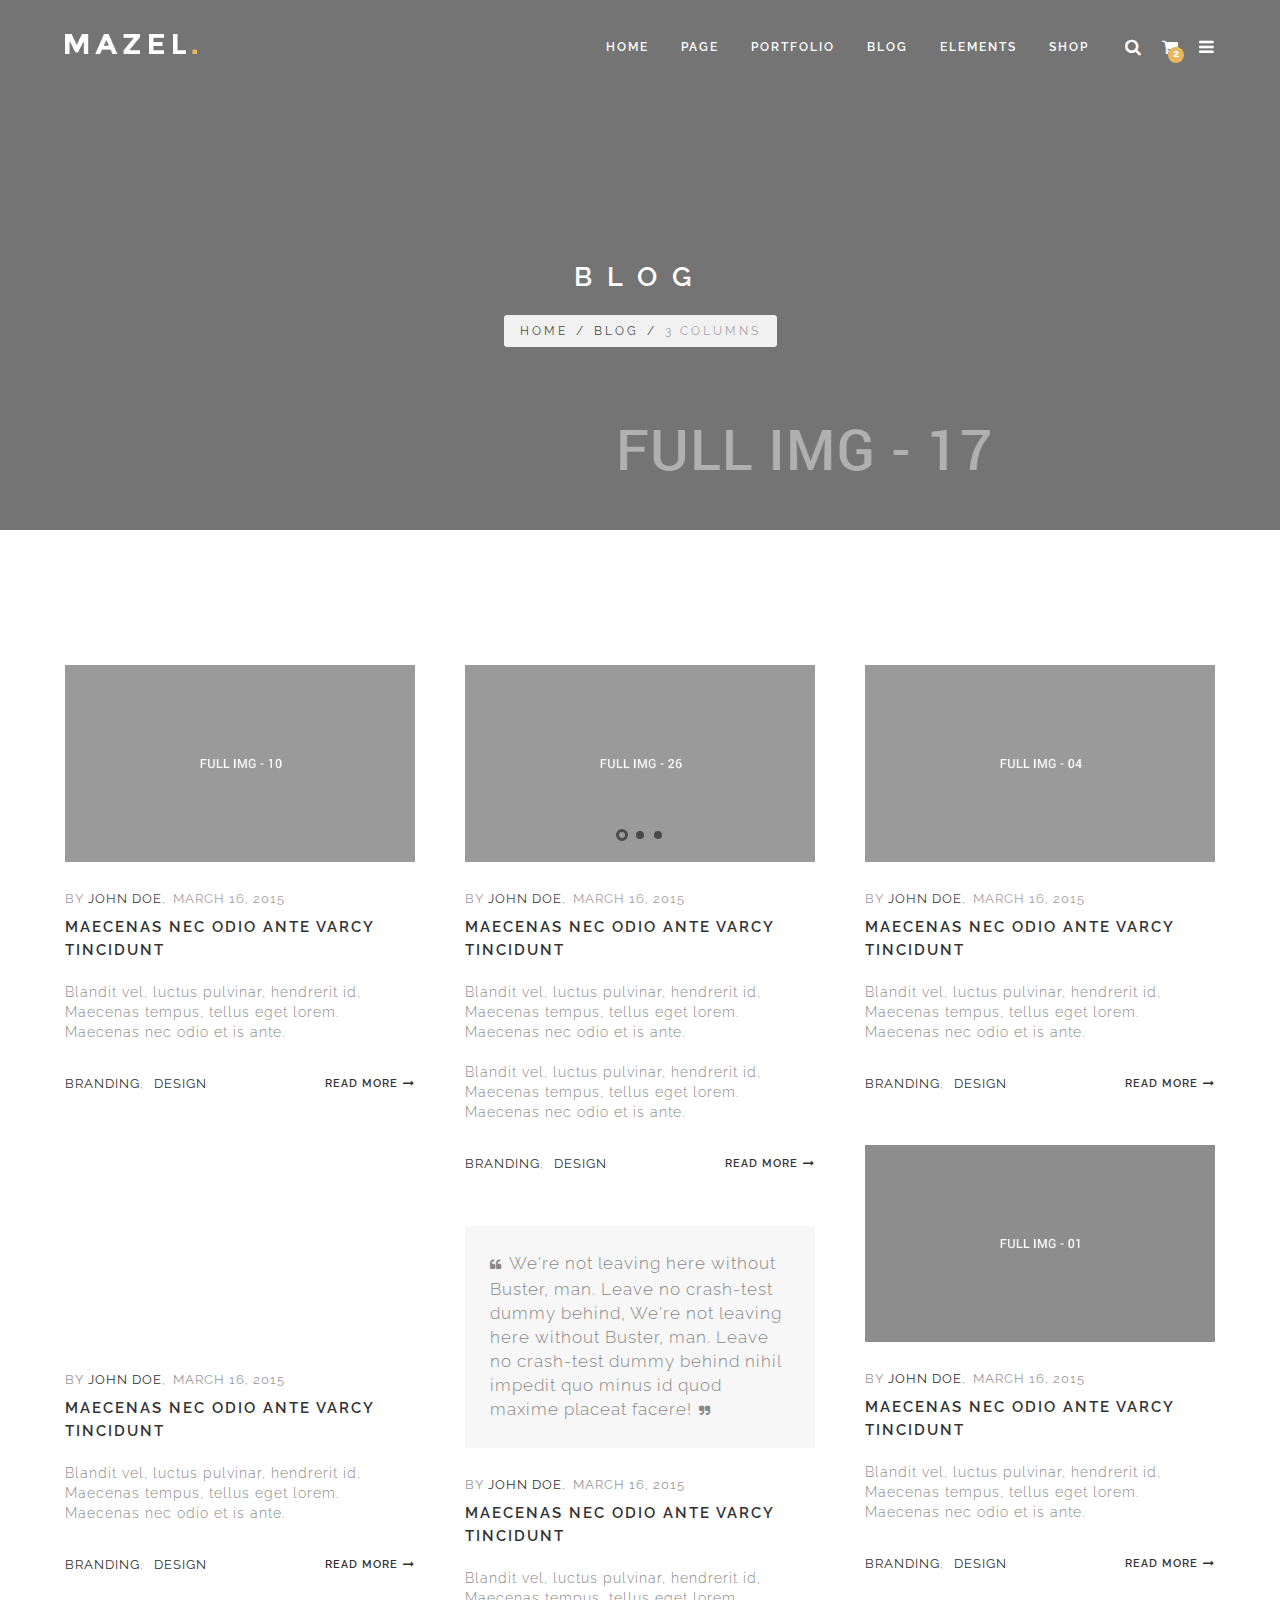
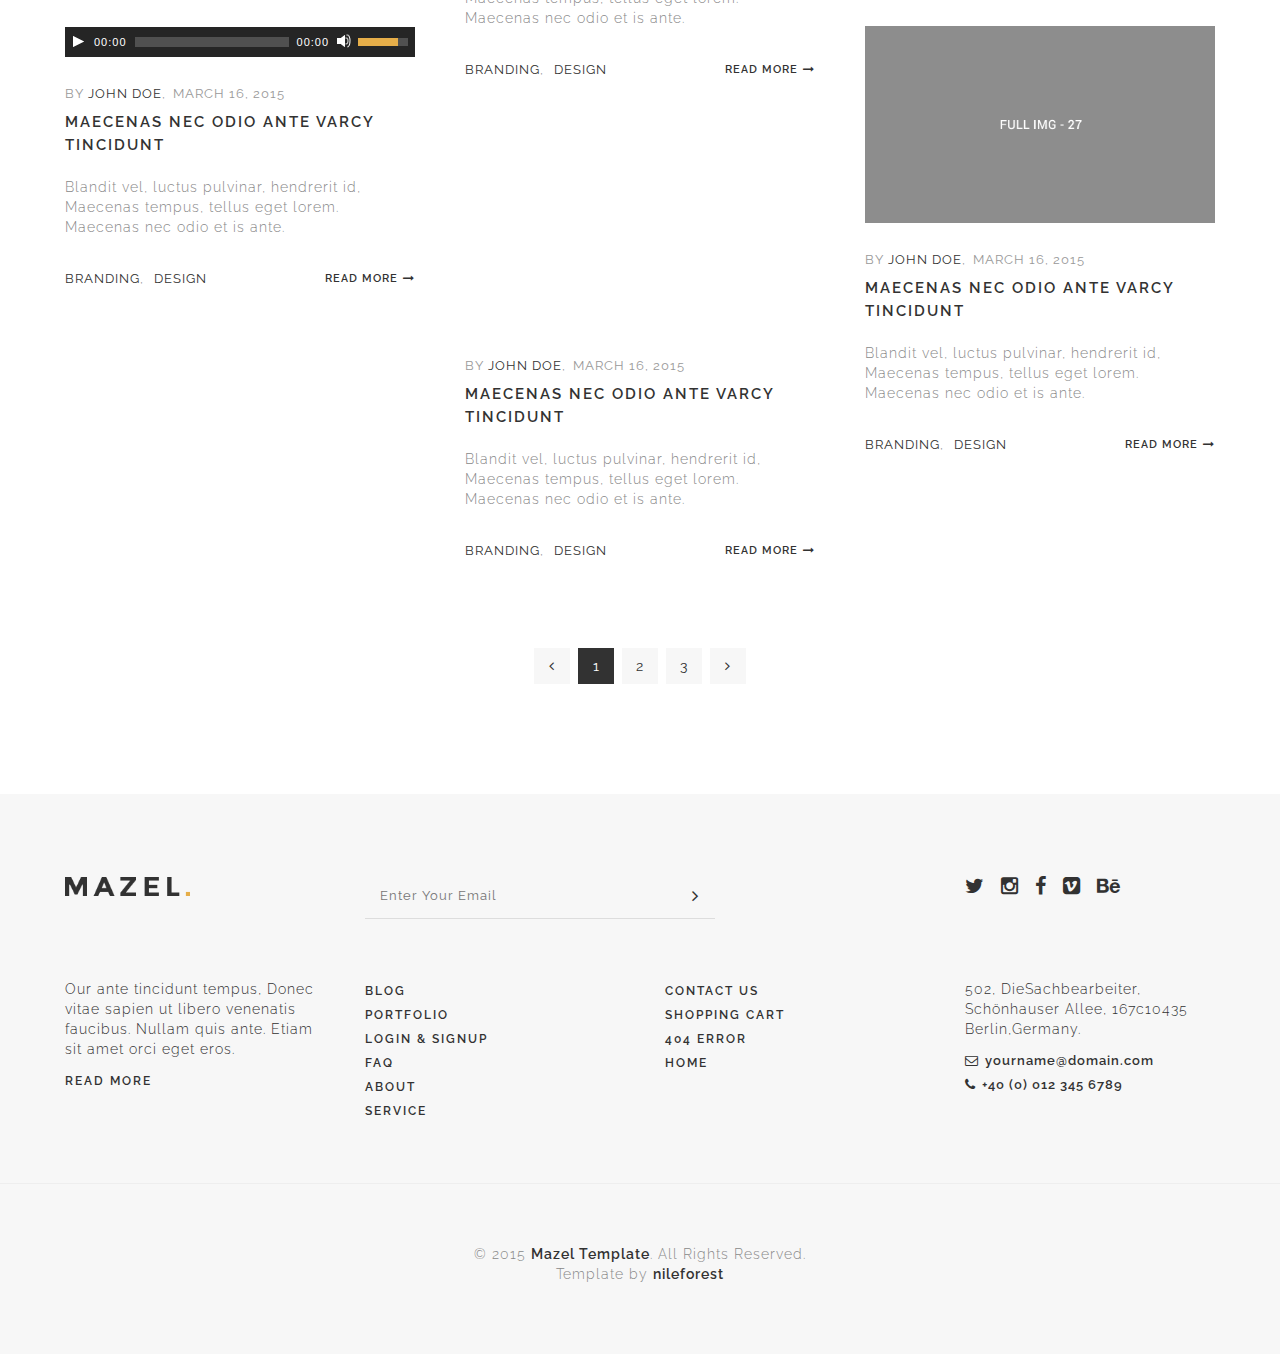
==== blog-masonry-3col.html @ 121640e5 "My first commit." ====
﻿<!DOCTYPE html>
<html>
<head>
    <meta charset="utf-8" />
    <title>Mazel - Multiprapose Html template</title>
    <meta name="description" content="" />
    <meta name="keywords" content="" />
    <meta name="author" content="nileforest">
    <meta name="viewport" content="width=device-width, initial-scale=1.0, maximum-scale=1.0" />
    <!--[if IE]><meta http-equiv='X-UA-Compatible' content='IE=edge,chrome=1'><![endif]-->

    <!-- Favicone Icon -->
    <link rel="shortcut icon" type="image/x-icon" href="img/favicon.ico">
    <link rel="icon" type="image/png" href="img/favicon.png">
    <link rel="apple-touch-icon" href="img/favicon.png">

    <!-- CSS -->
    <link href="css/style.css" rel="stylesheet" type="text/css" />
    <link href="css/bootstrap.css" rel="stylesheet" type="text/css" />
    <link href="css/font-awesome.css" rel="stylesheet" type="text/css" />
    <link href="css/ionicons.css" rel="stylesheet" type="text/css" />
    <link href="css/plugin/jPushMenu.css" rel="stylesheet" type="text/css" />
    <link href="css/plugin/animate.css" rel="stylesheet" type="text/css" />
    <link href="css/jquery-ui.css" rel="stylesheet" type="text/css" />

</head>

<body class="full-intro background--dark">

    <!-- Preloader -->
    <section id="preloader">
        <div class="loader" id="loader">
            <div class="loader-img"></div>
        </div>
    </section>
    <!-- End Preloader -->

    <!-- Sidemenu -->
    <section class="side-menu cbp-spmenu cbp-spmenu-vertical cbp-spmenu-right">
        <a class="menu-close toggle-menu menu-right push-body"><i class="ion ion-android-close"></i></a>
        <h5 class="white">Sign In</h5>
        <div class="sign-in">
            <input class="input-sm form-full" type="email" aria-required="true" id="email" name="email" placeholder="Email" value="" />
            <input class="input-sm form-full" type="password" aria-required="true" id="password" name="password" placeholder="Password" value="" />
            <input type="submit" class="btn btn-md btn-color-b form-full" value="Sign In" />
            <a>New Customer?</a>
        </div>
        <ul>
            <li><a target="_blank" href="index.html">Main Demo Page</a></li>
            <li><a href="home.html">Home Default</a></li>
            <li><a href="portfolio-grid-2col.html">Portfolio</a></li>
            <li><a href="login-register.html">Login & Signup</a></li>
            <li><a href="faq-1.html">FAQ</a></li>
            <li><a href="about-1.html">About</a></li>
            <li><a href="service-1.html">Service</a></li>
            <li><a href="blog-grid-3col.html">Blog</a></li>
            <li><a href="404-error-1.html">404 Error</a></li>
            <li><a href="shop-checkout.html">Shopping Cart</a></li>
            <li><a href="contact-1.html">Contact Us</a></li>
        </ul>
    </section>
    <!--End Sidemenu -->

    <!-- Search menu Top -->
    <section class=" top-search-bar cbp-spmenu cbp-spmenu-horizontal cbp-spmenu-top">
        <div class="container">
            <div class="search-wraper">
                <input type="text" class="input-sm form-full" placeholder="Search..." name="search" />
                <a class="search-bar-icon"><i class="fa fa-search"></i></a>
                <a class="bar-close toggle-menu menu-top push-body"><i class="ion ion-android-close"></i></a>
            </div>
        </div>
    </section>
    <!--End Search menu Top -->

    <!-- Site Wraper -->
    <div class="wrapper">

        <!-- HEADER -->
        <header class="header">
            <div class="container">

                <!-- logo -->
                <div class="logo">
                    <a href="home.html">
                        <img class="l-black" src="img/logo-black.png" />
                        <img class="l-white" src="img/logo-white.png" />
                        <img class="l-color" src="img/logo-color.png" />
                    </a>
                </div>
                <!--End logo-->

                <!-- Rightside Menu (Search, Cart, Bart icon) -->
                <div class="side-menu-btn">
                    <ul>
                        <!-- Search Icon -->
                        <li class="">
                            <a class="right-icon search toggle-menu menu-top push-body"><i class="fa fa-search"></i></a>
                        </li>
                        <!-- End Search Icon -->

                        <!-- Cart Icon -->
                        <li class="">
                            <a href="shop-checkout.html" class="right-icon cart">
                                <i class="fa fa-shopping-cart"></i>
                                <span class="cart-notification">2</span>
                            </a>
                            <!-- Cart Dropdown List -->
                            <div class="cart-dropdown">
                                <ul class="cart-list">
                                    <li class="light-color">
                                        <a class="close-cart-list"><i class="fa fa-times-circle"></i></a>
                                        <div class="media">
                                            <a class="pull-left">
                                                <img src="img/product/02.jpg" alt="fashion" /></a>
                                            <div class="media-body">
                                                <h6><a>Fashion Model New /01</a></h6>
                                                <p>$399.00</p>
                                            </div>
                                        </div>
                                    </li>
                                    <li class="light-color">
                                        <a class="close-cart-list"><i class="fa fa-times-circle"></i></a>
                                        <div class="media">
                                            <a class="pull-left">
                                                <img src="img/product/06.jpg" alt="fashion" /></a>
                                            <div class="media-body">
                                                <h6><a>Fashion Model New /02</a></h6>
                                                <p>$399.00</p>
                                            </div>
                                        </div>
                                    </li>
                                </ul>
                                <p class="cart-sub-totle"><span class="pull-left">Cart Subtotal</span><span class="pull-right totle"><strong>$798.00</strong></span></p>
                                <div class="clearfix"></div>
                                <div class="cart-checkout-btn">
                                    <a href="shop-checkout.html" class="btn btn-md btn-color-b form-full checkout">Checkout</a>
                                </div>
                            </div>
                            <!-- End Cart Dropdown List -->
                        </li>
                        <!-- End Cart Icon -->

                        <!--Sidebar Menu Icon-->
                        <li class="">
                            <a class="right-icon bar-icon toggle-menu menu-right push-body"><i class="fa fa-bars"></i></a>
                        </li>
                        <!-- End Sidebar Menu Icon-->
                    </ul>
                </div>
                <!-- End Rightside Menu -->

                <!-- Navigation Menu -->
                <nav class='navigation'>
                    <ul>
                        <li>
                            <a href="home.html">Home</a>
                            <!-- Nav Dropdown -->
                            <ul class="nav-dropdown">
                                <li class="nav-has-sub">
                                    <a href='#'>Multi Page</a>
                                    <ul class="nav-sub-dropdown">
                                        <li><a href="home.html">Default</a></li>
                                        <li><a href="home-video.html">Intro Video</a></li>
                                        <li><a href="home-youtube.html">Intro Youtube</a></li>
                                        <li><a href="home-static.html">Intro Static</a></li>
                                        <li><a href="home-agency-grid.html">Agency Grid</a></li>
                                        <li><a href="home-agency-masonry.html">Agency Masonry</a></li>
                                        <li><a href="home-fullwidth-slider.html">Fullwidth Slider</a></li>
                                        <li><a href="home-text-rotator1.html">Text Rotator1</a></li>
                                        <li><a href="home-text-rotator2.html">Text Rotator2</a></li>
                                        <li><a href="home-personal.html">Personal</a></li>
                                        <li><a href="home-fullscreen.html">Full Screen</a></li>
                                        <li><a href="home-canvas-pattern.html">Canvas Pattern</a></li>
                                        <li><a href="home-section-scroll.html">Page Section Scroll</a></li>
                                        <li><a href="shop-2col.html">Shop</a></li>
                                        <li><a href="home-coming-soon.html">Comming Soon</a></li>
                                    </ul>
                                </li>
                                <li class="nav-has-sub">
                                    <a href="#">One Page</a>
                                    <ul class="nav-sub-dropdown">
                                        <li><a href="onepage.html">Default</a></li>
                                        <li><a href="onepage-personal.html">Personal</a></li>
                                        <li><a href="onepage-video.html">Video</a></li>
                                        <li><a href="onepage-youtube.html">Youtube</a></li>
                                        <li><a href="onepage-static.html">Static</a></li>
                                        <li><a href="onepage-fullwidth-slider.html">Fullwidth</a></li>
                                        <li><a href="onepage-text-rotator1.html">Text Rotator1</a></li>
                                        <li><a href="onepage-text-rotator2.html">Text Rotator2</a></li>
                                        <li><a href="onepage-canvas-pattern.html">Canvas Pattern</a></li>
                                    </ul>
                                </li>
                            </ul>
                            <!-- End Nav Dropdown -->
                        </li>

                        <li class="nav-has-sub">
                            <a>Page</a>
                            <!-- Nav Dropdown -->
                            <ul class="nav-dropdown">
                                <li class="nav-has-sub">
                                    <a href="#">About Us</a>
                                    <ul class="nav-sub-dropdown">
                                        <li><a href="about-1.html">About 1</a></li>
                                        <li><a href="about-2.html">About 2</a></li>
                                        <li><a href="about-3.html">About 3</a></li>
                                    </ul>
                                </li>
                                <li class="nav-has-sub">
                                    <a href="#">Service</a>
                                    <ul class="nav-sub-dropdown">
                                        <li><a href="service-1.html">Service 1</a></li>
                                        <li><a href="service-2.html">Service 2</a></li>
                                        <li><a href="service-3.html">Service 3</a></li>
                                    </ul>
                                </li>
                                <li class="nav-has-sub">
                                    <a href="#">Contact Us</a>
                                    <ul class="nav-sub-dropdown">
                                        <li><a href="contact-1.html">Contact 1</a></li>
                                        <li><a href="contact-2.html">Contact 2</a></li>
                                        <li><a href="contact-3.html">Contact 3</a></li>
                                    </ul>
                                </li>
                                <li class="nav-has-sub">
                                    <a href="#">Faq</a>
                                    <ul class="nav-sub-dropdown">
                                        <li><a href="faq-1.html">Faq 1</a></li>
                                        <li><a href="faq-2.html">Faq 2</a></li>
                                    </ul>
                                </li>
                                <li class="nav-has-sub">
                                    <a href="#">Login / Register</a>
                                    <ul class="nav-sub-dropdown">
                                        <li><a href="login.html">Login</a></li>
                                        <li><a href="register.html">Register</a></li>
                                        <li><a href="login-register.html">Login / Register</a></li>
                                    </ul>
                                </li>
                                <li><a href="pricing.html">Pricing</a></li>

                                <li class="nav-has-sub">
                                    <a href="#">404 Error</a>
                                    <ul class="nav-sub-dropdown">
                                        <li><a href="404-error-1.html">404 page1</a></li>
                                        <li><a href="404-error-2.html">404 page2</a></li>
                                    </ul>
                                </li>
                                <li><a href="sidebar-left.html">Sidebar Left</a></li>
                                <li><a href="sidebar-right.html">Sidebar Right</a></li>
                                <li><a href="blank-page.html">Blank Page</a></li>

                            </ul>
                            <!-- End Nav Dropdown-->
                        </li>
                        <li>
                            <a>Portfolio</a>
                            <!-- Nav Dropdown -->
                            <ul class="nav-dropdown">

                                <li class="nav-has-sub">
                                    <a href='#'>Grid</a>
                                    <ul class="nav-sub-dropdown">
                                        <li><a href="portfolio-grid-2col.html">2 Columns</a></li>
                                        <li><a href="portfolio-grid-2col-no_spacing.html">2 Columns no-Spacing</a></li>
                                        <li><a href="portfolio-grid-3col.html">3 Columns</a></li>
                                        <li><a href="portfolio-grid-3col-no_spacing.html">3 Columns no-Spacing</a></li>
                                        <li><a href="portfolio-grid-4col.html">4 Columns</a></li>
                                        <li><a href="portfolio-grid-4col-no_spacing.html">4 Columns no-Spacing</a></li>
                                    </ul>
                                </li>
                                <li class="nav-has-sub">
                                    <a href="">Masonry</a>
                                    <ul class="nav-sub-dropdown">
                                        <li><a href="portfolio-masonry-2col.html">2 Columns</a></li>
                                        <li><a href="portfolio-masonry-2col-no_spacing.html">2 Columns no-Spacing</a></li>
                                        <li><a href="portfolio-masonry-3col.html">3 Columns</a></li>
                                        <li><a href="portfolio-masonry-3col-no_spacing.html">3 Columns no-Spacing</a></li>
                                        <li><a href="portfolio-masonry-4col.html">4 Columns</a></li>
                                        <li><a href="portfolio-masonry-4col-no_spacing.html">4 Columns no-Spacing</a></li>
                                    </ul>
                                </li>
                                <li class="nav-has-sub">
                                    <a href="">wide</a>
                                    <ul class="nav-sub-dropdown">
                                        <li><a href="portfolio-wide-grid.html">Grid</a></li>
                                        <li><a href="portfolio-wide-grid-no_spacing.html">Grid no-Spacing</a></li>
                                        <li><a href="portfolio-wide-masonry.html">Masonry</a></li>
                                        <li><a href="portfolio-wide-masonry-no_spacing.html">Masonry no-Spacing</a></li>
                                    </ul>
                                </li>
                                <li class="nav-has-sub">
                                    <a href='#'>Classical</a>
                                    <ul class="nav-sub-dropdown">
                                        <li><a href="portfolio-classical-spacing.html">Spacing</a></li>
                                        <li><a href="portfolio-classical-no_spacing.html">no-Spacing</a></li>
                                    </ul>
                                </li>
                                <li class="nav-has-sub">
                                    <a href='#'>Lightbox</a>
                                    <ul class="nav-sub-dropdown">
                                        <li><a href="portfolio-lightbox-grid.html">Grid</a></li>
                                        <li><a href="portfolio-lightbox-masonry.html">Masonry</a></li>
                                    </ul>
                                </li>
                                <li class="nav-has-sub">
                                    <a href="">Single</a>
                                    <ul class="nav-sub-dropdown">
                                        <li><a href="portfolio-single1.html">Single 1</a></li>
                                        <li><a href="portfolio-single2.html">Single 2</a></li>
                                        <li><a href="portfolio-single3.html">Single 3</a></li>
                                        <li><a href="portfolio-single4.html">Single 4</a></li>
                                        <li><a href="portfolio-single5-slider.html">Single 5 - Slider</a></li>
                                        <li><a href="portfolio-single6-video.html">Single 6 - Video</a></li>
                                        <li><a href="portfolio-single7-youtube.html">Single 7 - youtube</a></li>
                                        <li><a href="portfolio-single8-vimeo.html">Single 8 - vimeo</a></li>
                                    </ul>
                                </li>
                            </ul>
                            <!-- End Nav Dropdown -->
                        </li>
                        <li>
                            <a>Blog</a>
                            <!-- Nav Dropdown -->
                            <ul class="nav-dropdown">

                                <li class="nav-has-sub">
                                    <a href=''>Grid</a>
                                    <ul class="nav-sub-dropdown">
                                        <li><a href="blog-grid-2col.html">2 Columns</a></li>
                                        <li><a href="blog-grid-2col-sidebar.html">2 Columns - sidebar</a></li>
                                        <li><a href="blog-grid-3col.html">3 Columns</a></li>
                                    </ul>
                                </li>

                                <li class="nav-has-sub">
                                    <a href="">Masonry</a>
                                    <ul class="nav-sub-dropdown">
                                        <li><a href="blog-masonry-2col.html">2 Columns</a></li>
                                        <li><a href="blog-masonry-2col-sidebar.html">2 Columns - sidebar</a></li>
                                        <li><a href="blog-masonry-3col.html">3 Columns</a></li>
                                    </ul>
                                </li>
                                <li class="nav-has-sub">
                                    <a href="">One Columns</a>
                                    <ul class="nav-sub-dropdown">
                                        <li><a href="blog-1col.html">no-sidebar</a></li>
                                        <li><a href="blog-1col-sidebar.html">with sidebar</a></li>
                                    </ul>
                                </li>
                                <li class="nav-has-sub">
                                    <a href="">Blog Detail</a>
                                    <ul class="nav-sub-dropdown">
                                        <li><a href="blog-single-image-post.html">Image Post</a></li>
                                        <li><a href="blog-single-slider-post.html">Slider Post</a></li>
                                        <li><a href="blog-single-video-post.html">Video Post</a></li>
                                        <li><a href="blog-single-audio-post.html">Audio Post</a></li>
                                        <li><a href="blog-single-youtube-post.html">Youtube Post</a></li>
                                        <li><a href="blog-single-vimeo-post.html">Vimeo Post</a></li>
                                        <li><a href="blog-single-quote-post.html">Quote Post</a></li>
                                    </ul>
                                </li>

                            </ul>
                            <!-- End Nav Dropdown -->
                        </li>
                        <li>
                            <a>Elements</a>
                            <!-- Nav Dropdown -->
                            <ul class="nav-dropdown">
                                <li><a href="element-components.html">Components</a></li>
                                <li><a href="element-tabs-and-accordian.html">Tabs & Accordian</a></li>
                                <li><a href="element-slider.html">Slider</a></li>
                                <li><a href="element-team.html">Team</a></li>
                                <li><a href="element-pricing.html">Pricing</a></li>
                                <li><a href="element-video-and-audio.html">Video / Audio</a></li>
                                <li><a href="element-typography.html">Typography</a></li>
                            </ul>
                            <!-- End Nav Dropdown -->
                        </li>
                        <li>
                            <a href="">Shop</a>
                            <!-- Nav Dropdown -->
                            <ul class="nav-dropdown">
                                <li class=""><a href="shop-2col.html">2 Columns</a></li>
                                <li class=""><a href="shop-3col.html">3 Columns</a></li>
                                <li class=""><a href="shop-4col.html">4 Columns</a></li>
                                <li class=""><a href="shop-left-sidebar.html">Left Sidebar</a></li>
                                <li class=""><a href="shop-right-sidebar.html">Right Sidebar</a></li>
                                <li class=""><a href="shop-detail.html">Shop Detail</a></li>
                                <li class=""><a href="shop-checkout.html">Checkout</a></li>
                            </ul>
                            <!-- End Nav Dropdown -->
                        </li>
                    </ul>
                </nav>
                <!--End Navigation Menu -->

            </div>
        </header>
        <!-- END HEADER -->

        <!-- CONTENT --------------------------------------------------------------------------------->

        <!-- Intro Section -->
        <section class="inner-intro bg-img17 overlay-dark light-color parallax parallax-background2">
            <div class="container">
                <div class="row title">
                    <h2 class="h2">Blog</h2>
                    <div class="page-breadcrumb">
                        <a>Home</a>/<a>Blog</a>/<span>3 Columns</span>
                    </div>
                </div>
            </div>
        </section>
        <div class="clearfix"></div>
        <!-- End Intro Section -->

        <!-- Blog Post Section -->
        <section class="ptb ptb-sm-80">
            <div class="container">
                <!-- Post Item -->
                <div class="row masonry">

                    <div class="col-md-4 col-sm-6 col-xs-12 nf-item spacing-grid">
                        <div class="blog-post">
                            <div class="post-media">
                                <img class="item-container" src="img/full/10.jpg" alt="1" />
                            </div>
                            <div class="post-meta"><span>by <a>John Doe</a>,</span> <span>March 16, 2015</span></div>
                            <div class="post-header">
                                <h5><a href="blog-single-image-post.html">Maecenas nec odio ante varcy tincidunt</a></h5>
                            </div>
                            <div class="post-entry">
                                <p>Blandit vel, luctus pulvinar, hendrerit id, Maecenas tempus, tellus eget lorem. Maecenas nec odio et is ante.</p>
                            </div>
                            <div class="post-tag pull-left"><span><a>Branding</a>,</span><span><a>Design</a></span></div>
                            <div class="post-more-link pull-right"><a href="blog-single-image-post.html">Read More<i class="fa fa-long-arrow-right right"></i></a></div>
                        </div>
                    </div>

                    <div class="col-md-4 col-sm-6 col-xs-12 nf-item spacing-grid">
                        <div class="blog-post">
                            <div class="post-media">
                                <div class="owl-carousel item1-carousel nf-carousel-theme">
                                    <div class="item">
                                        <img src="img/full/26.jpg" alt="" />
                                    </div>
                                    <div class="item">
                                        <img src="img/full/04.jpg" alt="" />
                                    </div>
                                    <div class="item">

                                        <img src="img/full/28.jpg" alt="" />
                                    </div>
                                </div>
                            </div>
                            <div class="post-meta"><span>by <a>John Doe</a>,</span> <span>March 16, 2015</span></div>
                            <div class="post-header">
                                <h5><a href="blog-single-slider-post.html">Maecenas nec odio ante varcy tincidunt</a></h5>
                            </div>
                            <div class="post-entry">
                                <p>Blandit vel, luctus pulvinar, hendrerit id, Maecenas tempus, tellus eget lorem. Maecenas nec odio et is ante.</p>
                                <p>Blandit vel, luctus pulvinar, hendrerit id, Maecenas tempus, tellus eget lorem. Maecenas nec odio et is ante.</p>
                            </div>
                            <div class="post-tag pull-left"><span><a>Branding</a>,</span><span><a>Design</a></span></div>
                            <div class="post-more-link pull-right"><a href="blog-single-slider-post.html">Read More<i class="fa fa-long-arrow-right right"></i></a></div>
                        </div>
                    </div>

                    <div class="col-md-4 col-sm-6 col-xs-12 nf-item spacing-grid">
                        <div class="blog-post">
                            <div class="post-media">
                                <img alt="" src="img/full/04.jpg" />
                            </div>
                            <div class="post-meta"><span>by <a>John Doe</a>,</span> <span>March 16, 2015</span></div>
                            <div class="post-header">
                                <h5><a href="blog-single-video-post.html">Maecenas nec odio ante varcy tincidunt</a></h5>
                            </div>
                            <div class="post-entry">
                                <p>Blandit vel, luctus pulvinar, hendrerit id, Maecenas tempus, tellus eget lorem. Maecenas nec odio et is ante.</p>
                            </div>
                            <div class="post-tag pull-left"><span><a>Branding</a>,</span><span><a>Design</a></span></div>
                            <div class="post-more-link pull-right"><a href="blog-single-video-post.html">Read More<i class="fa fa-long-arrow-right right"></i></a></div>
                        </div>
                    </div>

                    <div class="col-md-4 col-sm-6 col-xs-12 nf-item spacing-grid">
                        <div class="blog-post">
                            <div class="post-media">
                                <iframe src="http://player.vimeo.com/video/60096045?title=0&amp;byline=0&amp;portrait=0&amp;color=ffffff" width="1150" height="650" frameborder="0" allowfullscreen></iframe>
                            </div>
                            <div class="post-meta"><span>by <a>John Doe</a>,</span> <span>March 16, 2015</span></div>
                            <div class="post-header">
                                <h5><a href="blog-single-vimeo-post.html">Maecenas nec odio ante varcy tincidunt</a></h5>
                            </div>
                            <div class="post-entry">
                                <p>Blandit vel, luctus pulvinar, hendrerit id, Maecenas tempus, tellus eget lorem. Maecenas nec odio et is ante.</p>
                            </div>
                            <div class="post-tag pull-left"><span><a>Branding</a>,</span><span><a>Design</a></span></div>
                            <div class="post-more-link pull-right"><a href="blog-single-vimeo-post.html">Read More<i class="fa fa-long-arrow-right right"></i></a></div>
                        </div>
                    </div>

                    <div class="col-md-4 col-sm-6 col-xs-12 nf-item spacing-grid">
                        <div class="blog-post">
                            <div class="post-media">
                                <img class="item-container" src="img/full/01.jpg" alt="1" />
                            </div>
                            <div class="post-meta"><span>by <a>John Doe</a>,</span> <span>March 16, 2015</span></div>
                            <div class="post-header">
                                <h5><a href="blog-single-image-post.html">Maecenas nec odio ante varcy tincidunt</a></h5>
                            </div>
                            <div class="post-entry">
                                <p>Blandit vel, luctus pulvinar, hendrerit id, Maecenas tempus, tellus eget lorem. Maecenas nec odio et is ante.</p>
                            </div>
                            <div class="post-tag pull-left"><span><a>Branding</a>,</span><span><a>Design</a></span></div>
                            <div class="post-more-link pull-right"><a href="blog-single-image-post.html">Read More<i class="fa fa-long-arrow-right right"></i></a></div>
                        </div>
                    </div>

                    <div class="col-md-4 col-sm-6 col-xs-12 nf-item spacing-grid">
                        <div class="blog-post">
                            <div class="post-media">
                                <blockquote>We're not leaving here without Buster, man. Leave no crash-test dummy behind, We're not leaving here without Buster, man. Leave no crash-test dummy behind nihil impedit quo minus id quod maxime placeat facere!</blockquote>
                            </div>
                            <div class="post-meta"><span>by <a>John Doe</a>,</span> <span>March 16, 2015</span></div>
                            <div class="post-header">
                                <h5><a href="blog-single-quote-post.html">Maecenas nec odio ante varcy tincidunt</a></h5>
                            </div>
                            <div class="post-entry">
                                <p>Blandit vel, luctus pulvinar, hendrerit id, Maecenas tempus, tellus eget lorem. Maecenas nec odio et is ante.</p>
                            </div>
                            <div class="post-tag pull-left"><span><a>Branding</a>,</span><span><a>Design</a></span></div>
                            <div class="post-more-link pull-right"><a href="blog-single-quote-post.html">Read More<i class="fa fa-long-arrow-right right"></i></a></div>
                        </div>
                    </div>

                    <div class="col-md-4 col-sm-6 col-xs-12 nf-item spacing-grid">
                        <div class="blog-post">
                            <div class="post-media">
                                <img class="item-container" src="img/full/27.jpg" alt="1" />
                            </div>
                            <div class="post-meta"><span>by <a>John Doe</a>,</span> <span>March 16, 2015</span></div>
                            <div class="post-header">
                                <h5><a href="blog-single-image-post.html">Maecenas nec odio ante varcy tincidunt</a></h5>
                            </div>
                            <div class="post-entry">
                                <p>Blandit vel, luctus pulvinar, hendrerit id, Maecenas tempus, tellus eget lorem. Maecenas nec odio et is ante.</p>
                            </div>
                            <div class="post-tag pull-left"><span><a>Branding</a>,</span><span><a>Design</a></span></div>
                            <div class="post-more-link pull-right"><a href="blog-single-image-post.html">Read More<i class="fa fa-long-arrow-right right"></i></a></div>
                        </div>
                    </div>

                    <div class="col-md-4 col-sm-6 col-xs-12 nf-item spacing-grid">
                        <div class="blog-post">
                            <div class="post-media">
                                <audio class="audio" src="media/track1.mp3" type="audio/mp3" controls="controls"></audio>
                            </div>
                            <div class="post-meta"><span>by <a>John Doe</a>,</span> <span>March 16, 2015</span></div>
                            <div class="post-header">
                                <h5><a href="blog-single-audio-post.html">Maecenas nec odio ante varcy tincidunt</a></h5>
                            </div>
                            <div class="post-entry">
                                <p>Blandit vel, luctus pulvinar, hendrerit id, Maecenas tempus, tellus eget lorem. Maecenas nec odio et is ante.</p>
                            </div>
                            <div class="post-tag pull-left"><span><a>Branding</a>,</span><span><a>Design</a></span></div>
                            <div class="post-more-link pull-right"><a href="blog-single-audio-post.html">Read More<i class="fa fa-long-arrow-right right"></i></a></div>
                        </div>
                    </div>

                    <div class="col-md-4 col-sm-6 col-xs-12 nf-item spacing-grid">
                        <div class="blog-post">
                            <div class="post-media">
                                <iframe width="560" height="315" src="https://www.youtube.com/embed/S_kXyWhBB10" frameborder="0" allowfullscreen></iframe>
                            </div>
                            <div class="post-meta"><span>by <a>John Doe</a>,</span> <span>March 16, 2015</span></div>
                            <div class="post-header">
                                <h5><a href="blog-single-youtube-post.html">Maecenas nec odio ante varcy tincidunt</a></h5>
                            </div>
                            <div class="post-entry">
                                <p>Blandit vel, luctus pulvinar, hendrerit id, Maecenas tempus, tellus eget lorem. Maecenas nec odio et is ante.</p>
                            </div>
                            <div class="post-tag pull-left"><span><a>Branding</a>,</span><span><a>Design</a></span></div>
                            <div class="post-more-link pull-right"><a href="blog-single-youtube-post.html">Read More<i class="fa fa-long-arrow-right right"></i></a></div>
                        </div>
                    </div>

                </div>
                <!-- End Post Item -->

                <!-- Pagination Nav -->
                <div class="pagination-nav mt-60 mt-xs-30">
                    <ul>
                        <li><a href="#"><i class="fa fa-angle-left"></i></a></li>
                        <li class="active"><a href="#">1</a></li>
                        <li><a href="#">2</a></li>
                        <li><a href="#">3</a></li>
                        <li><a href="#"><i class="fa fa-angle-right"></i></a></li>
                    </ul>
                </div>
                <!-- End Pagination Nav -->
            </div>
        </section>
        <!-- End Blog Post Section -->

        <!-- End CONTENT ------------------------------------------------------------------------------>

        <!-- FOOTER -->
        <footer class="footer pt-80">
            <div class="container">
                <div class="row mb-60">
                    <!-- Logo -->
                    <div class="col-md-3 col-sm-3 col-xs-12 mb-xs-30">
                        <a class="footer-logo" href="home.html">
                            <img src="img/logo-black.png" /></a>
                    </div>
                    <!-- Logo -->

                    <!-- Newsletter -->
                    <div class="col-md-4 col-sm-5 col-xs-12 mb-xs-30">
                        <div class="newsletter">
                            <form>
                                <input type="email" class="newsletter-input input-md newsletter-input mb-0" placeholder="Enter Your Email">
                                <button class="newsletter-btn btn btn-xs btn-white" type="submit" value=""><i class="fa fa-angle-right mr-0"></i></button>
                            </form>
                        </div>
                    </div>
                    <!-- End Newsletter -->

                    <!-- Social -->
                    <div class="col-md-3 col-md-offset-2 col-sm-4 col-xs-12">
                        <ul class="social">
                            <li><a target="_blank" href="https://www.twitter.com/"><i class="fa fa-twitter"></i></a></li>
                            <li><a target="_blank" href="https://instagram.com/"><i class="fa fa-instagram"></i></a></li>
                            <li><a target="_blank" href="https://www.facebook.com/"><i class="fa fa-facebook"></i></a></li>
                            <li><a target="_blank" href="https://vimeo.com/"><i class="fa fa-vimeo-square"></i></a></li>
                            <li><a target="_blank" href="https://www.behance.net/"><i class="fa fa-behance"></i></a></li>
                        </ul>
                    </div>
                    <!-- End Social -->
                </div>
                <!--Footer Info -->
                <div class="row footer-info mb-60">
                    <div class="col-md-3 col-sm-12 col-xs-12 mb-sm-30">
                        <p class="mb-xs-0">Our ante tincidunt tempus, Donec vitae sapien ut libero venenatis faucibus. Nullam quis ante. Etiam sit amet orci eget eros.</p>
                        <a class="btn-link-a" href="about-1.html">Read More</a>
                    </div>
                    <div class="col-md-3 col-sm-6 col-xs-12 mb-sm-30 mb-xs-0">
                        <ul class="link">
                            <li><a href="blog-grid-3col.html">Blog</a></li>
                            <li><a href="portfolio-grid-3col.html">Portfolio</a></li>
                            <li><a href="login-register.html">Login & Signup</a></li>
                            <li><a href="faq-1.html">FAQ</a></li>
                            <li><a href="about-1.html">About</a></li>
                            <li><a href="service-1.html">Service</a></li>
                        </ul>
                    </div>
                    <div class="col-md-3 col-sm-6 col-xs-12 mb-sm-30">
                        <ul class="link">
                            <li><a href="contact-1.html">Contact Us</a></li>
                            <li><a href="shop-checkout.html">Shopping Cart</a></li>
                            <li><a href="404-error-1.html">404 Error</a></li>
                            <li><a href="home.html">Home</a></li>
                        </ul>
                    </div>
                    <div class="col-md-3 col-sm-12 col-xs-12">
                        <p>502, DieSachbearbeiter, Schönhauser Allee, 167c10435 Berlin,Germany.</p>
                        <ul class="link-small">
                            <li><a href="mailto:yourname@domain.com"><i class="fa fa-envelope-o left"></i>yourname@domain.com</a></li>
                            <li><a><i class="fa fa-phone left"></i>+40 (0) 012 345 6789</a></li>
                        </ul>
                    </div>
                </div>
                <!-- End Footer Info -->
            </div>

            <hr />

            <!-- Copyright Bar -->
            <section class="copyright ptb-60">
                <div class="container">
                    <p class="">
                        © 2015 <a><b>Mazel Template</b></a>. All Rights Reserved.
                        <br />
                        Template  by <a target="_blank" href="http://nileforest.com/"><b>nileforest</b></a>
                    </p>
                </div>
            </section>
            <!-- End Copyright Bar -->

        </footer>
        <!-- END FOOTER -->

        <!-- Scroll Top -->
        <a class="scroll-top">
            <i class="fa fa-angle-double-up"></i>
        </a>
        <!-- End Scroll Top -->

    </div>
    <!-- Site Wraper End -->


    <!-- JS -->

    <script src="js/jquery-1.11.2.min.js" type="text/javascript"></script>
    <script src="js/jquery-ui.min.js" type="text/javascript"></script>
    <script src="js/plugin/jquery.easing.js" type="text/javascript"></script>
    <script src="js/bootstrap.min.js" type="text/javascript"></script>
    <script src="js/plugin/jquery.flexslider.js" type="text/javascript"></script>
    <script src="js/plugin/background-check.min.js" type="text/javascript"></script>
    <script src="js/plugin/jquery.fitvids.js" type="text/javascript"></script>
    <script src="js/plugin/jquery.viewportchecker.js" type="text/javascript"></script>
    <script src="js/plugin/jquery.stellar.min.js" type="text/javascript"></script>
    <script src="js/plugin/wow.min.js" type="text/javascript"></script>
    <script src="js/plugin/jquery.colorbox-min.js" type="text/javascript"></script>
    <script src="js/plugin/owl.carousel.min.js" type="text/javascript"></script>
    <script src="js/plugin/isotope.pkgd.min.js" type="text/javascript"></script>
    <script src="js/plugin/masonry.pkgd.min.js" type="text/javascript"></script>
    <script src="js/plugin/imagesloaded.pkgd.min.js" type="text/javascript"></script>
    <script src="js/plugin/jPushMenu.js" type="text/javascript"></script>
    <script src="js/plugin/jquery.fs.tipper.min.js" type="text/javascript"></script>
    <script src="js/plugin/mediaelement-and-player.min.js"></script>
    <script src="js/theme.js" type="text/javascript"></script>
    <script src="js/navigation.js" type="text/javascript"></script>


</body>
</html>
---- css/style.css ----
﻿@import url("navigation.css");
@import url("./plugin/flexslider.css");
@import url("./plugin/owl.carousel.css");
@import url("./plugin/mediaelementplayer.css");
@import url("./plugin/colorbox.css");
@import url("./plugin/jquery.fs.tipper.css");
@import url(http://fonts.googleapis.com/css?family=Raleway:400,100,200,300,500,600,700,800,900);

/* 
* BASIC STYLE
  - General Style    
  - Headings Style    
  - Button Style    
  - Form Style    
  - Spacer Style
      
* HEADER 
  - Header Style
  - Navigation Menu
  - Right Side Menu Button (Search, Cart, Bar, etc)

* FOOTER

* ELEMENTS
  - Team Box
  - Skills Bar
  - Accordion Tab
  - Counter
  - Service Box
  - Pricing
  - Testimonials
  - Client Logo
  - Icon
  - Table
  
* GLOBAL STYLES
  - Push Menu Style (Top, Bottom, Left, right)
  - Contents (Body, Container, Section, etc)
  - Contants (Portfolio, Blog, Shop etc)
  - Parallax
  - Slider
  - Preloader
  - Additional
*/


/*-------------------------------------------------------------------------------------------*/
/* BASIC STYLE    ||---------------------------- */
/*-------------------------------------------------------------------------------------------*/

::-moz-selection {
    background-color: #e6ae49;
    color: #FFF;
}

::selection {
    background-color: #e6ae49;
    color: #FFF;
}


/*  General Style   ||-----------*/

body, html {
    height: 100%;
    margin: 0;
    padding: 0;
}

body {
    line-height: 24px;
    color: #323232;
    font-size: 13px;
    font-family: 'Raleway', sans-serif;
    font-weight: 400;
    letter-spacing: 1px;
}

img {
    height: auto;
    max-width: 100%;
    border: none;
    outline: none;
    transition: all 0.2s ease 0s;
    -moz-transition: all 0.2s ease 0s;
    -webkit-transition: all 0.2s ease 0s;
    -o-transition: all 0.2s ease 0s;
}

a, a:focus, a:active, a:link, img {
    outline: none;
}

a {
    cursor: pointer;
    text-decoration: none;
    color: #323232;
    transition: all 0.25s ease 0s;
    -moz-transition: all 0.25s ease 0s;
    -webkit-transition: all 0.25s ease 0s;
    -o-transition: all 0.25s ease 0s;
}

    a:hover {
        color: #e6ae49;
        text-decoration: none;
        transition: all 0.25s ease 0s;
        -moz-transition: all 0.25s ease 0s;
        -webkit-transition: all 0.25s ease 0s;
        -o-transition: all 0.25s ease 0s;
    }

.video {
    display: block;
}

.audio {
    width: 100%;
}

br {
    font-size: 0;
    line-height: 0;
}

hr {
    margin-bottom: 0px;
    margin-top: 0px;
    border-top: 1px solid #f1f1f1;
    border-bottom: none;
    border-left: none;
    border-right: none;
}
    hr.dark {
        border-top: 1px solid #3e3e3e;
    }
b, strong {
    font-weight: 600;
}

small, small a {
    font-size: 11px;
    color: #888;
}

ul.list-inside {
    list-style: inside;
}

ul.list-none {
    list-style: none;
    padding-left: 0px;
    margin-left: 0;
}

ul.list-none-ib {
    list-style: none;
    padding-left: 0px;
    margin-left: 0;
}

    ul.list-none-ib li, .list-none-ib {
        list-style: none;
        display: inline-block;
    }

ul.text-cap li, .text-cap {
    text-transform: uppercase;
    font-size: 12px;
    font-weight: 600;
    letter-spacing: 2px;
}

p {
    line-height: 20px;
    font-size: 14px;
    font-weight: 300;
    margin: 0px 0 10px 0;
    color: #888;
    letter-spacing: 1px;
}

    p.lead, .lead {
        font-size: 16px;
        font-weight: 300;
        line-height: 24px;
    }

    p.dark, .dark, a.dark, h1.dark, h2.dark, h3.dark, h4.dark, h5.dark, h6.dark {
        color: #323232 !important;
    }

    p.white, .white, a.white, h1.white, h2.white, h3.white, h4.white, h5.white, h6.white {
        color: #fff !important;
    }

    p.color, .color, a.color, h1.color, h2.color, h3.color, h4.color, h5.color, h6.color, li.link:hover, li.link a:hover, .color {
        color: #e6ae49 !important;
    }

.gray {
    color: #888;
}

.light-color h1, .light-color h2, .light-color h3, .light-color h4, .light-color h5, .light-color h6, .light-color p, .light-color, .light-color .container-icon {
    color: #fff;
}

.dark-color h1, .dark-color h2, .dark-color h3, .dark-color h4, .dark-color h5, .dark-color h6, .dark-color p, .dark-color, .dark-color .container-icon {
    color: #323232;
}

.dark-bg {
    background: #323232;
    color: #fff;
}

    .dark-bg h1, .dark-bg h2, .dark-bg h3, .dark-bg h4, .dark-bg h5, .dark-bg h6, .dark-bg p, .dark-bg .link, .dark-bg .container-icon, .dark-bg .page-icon-top {
        color: #fff;
    }
    .dark-bg .link:hover, .link:hover {
        color:#e6ae49;
    }

.gray-bg {
    background: #f7f7f7;
    color: #323232;
}

    .gray-bg h1, .gray-bg h2, .gray-bg h3, .gray-bg h4, .gray-bg h5, .gray-bg h6, .gray-bg .container-icon {
        color: #323232;
    }


/*Headings Style   ||-----------*/

.separator {
    height: 1px;
    width: 32px;
    background: #888;
    margin-top: 5px;
    margin-bottom: 3px;
    border: 0 none;
}

    .separator.right {
        float: right;
    }

    .separator.center {
        margin-left: auto;
        margin-right: auto;
    }

    .separator.color {
        background: #e6ae49;
    }

    .separator.white {
        background: #fff;
    }

h1, h2, h3, h4, h5, h6 {
    color: #323232;
    text-transform: uppercase;
    font-family: 'Raleway', sans-serif;
    font-weight: 600;
    margin-top: 0px;
    margin-bottom: 10px;
}

h1 {
    font-size: 43px;
    letter-spacing: 2px;
    line-height: 40px;
}

    h1.h1, h2.h2 {
        letter-spacing: 15px;
    }

@media (max-width: 767px) {
    h1.h1, h2.h2 {
        letter-spacing: 0px;
    }
}

h2 {
    font-size: 27px;
    letter-spacing: 2px;
    line-height: 37px;
    margin-bottom: 20px;
    padding-top: 10px;
}

h3 {
    font-size: 21px;
    letter-spacing: 4px;
    line-height: 32px;
}

    h3:after {
        color: #e6ae49;
        content: ".";
        font-size: 34px;
    }

h4 {
    font-size: 17px;
    letter-spacing: 2px;
    line-height: 28px;
}

    h4.h4 {
        letter-spacing: 4px;
    }

h5 {
    font-size: 15px;
    letter-spacing: 2px;
    line-height: 23px;
    font-weight: 600;
}

h6 {
    font-size: 13px;
    letter-spacing: 2px;
    line-height: 17px;
    font-weight: 600;
}

h1.large {
    font-size: 50px;
}

/*Button Style   ||-----------*/
.btn:focus {
    outline: none;
}

.btn, button {
    font-size: 12px;
    line-height: normal;
    font-weight:700;
    font-family: 'Raleway', sans-serif;
    letter-spacing: 2px;
    text-transform: uppercase;
    transition: all 0.3s ease 0s;
    -moz-transition: all 0.3s ease 0s;
    -webkit-transition: all 0.3s ease 0s;
    -o-transition: all 0.3s ease 0s;
    border-radius: 2px;
    -moz-border-radius: 2px;
    -webkit-border-radius: 2px;
    -o-border-radius: 2px;
}

    .btn i, button i, i.left {
        margin-right: 6px;
    }

i.right {
    margin-left: 6px;
    margin-right: 0px !important;
}

button {
    vertical-align: top;
}

.btn-full {
    width: 100% !important;
    display: inline-block;
    text-align: center;
}

.btn-lg {
    padding: 15px 25px;
    display: inline-block;
}

.btn-md {
    padding: 11px 20px;
    display: inline-block;
}

.btn-xs {
    padding: 11px 15px 10px;
    display: inline-block;
}

.btn-line-xs {
    padding: 7px 15px 7px;
    display: inline-block;
}

.btn-icon {
    padding: 0px;
    width: 34px;
    height: 34px;
    line-height: 34px;
    display: inline-table !important;
}


.btn-black {
    color: #fff;
    background: #323232;
    border: none;
}

    .btn-black:hover {
        color: #fff;
        /*background: #e6ae49;*/
        background: rgba(50,50,50,0.85);
    }

.btn-color-a, .btn-color-b {
    color: #fff;
    background: #e6ae49;
    border: none;
}

    .btn-color-a:hover {
        color: #fff;
        background: rgba(230,174,73,0.85);
    }

    .btn-color-b:hover {
        color: #fff;
        /*color: #e6ae49;
        background: #fff;*/
        background: rgba(230,174,73,0.85);
    }

.btn-white {
    color: #323232;
    background: rgba(255,255,255,1);
    border: none;
}

    .btn-white:hover {
        /*color: #fff;
        background: #e6ae49;*/
        background: rgba(255,255,255,0.85);
        color: #323232;
    }

.btn-black-line, .btn-white-line, .btn-color-line {
    border: 2px solid;
    background: none;
}

.btn-black-line {
    color: #323232;
    border-color: #323232;
    padding: 9px 20px;
}

    .btn-black-line:hover {
        color: #fff;
        background: #323232;
    }

.btn-color-line {
    color: #e6ae49;
    border-color: #e6ae49;
    padding: 9px 20px;
}

    .btn-color-line:hover {
        color: #fff;
        background: #e6ae49;
    }



.btn-white-line {
    color: #fff;
    border-color: #fff;
    padding: 9px 20px;
}

    .btn-white-line:hover {
        color: #323232;
        background: #fff;
    }

.btn-link-a, .btn-link-b {
    color: #323232;
    background: none;
    padding-left: 0px;
    padding-right: 0px;
    padding-bottom: 3px;
    border-bottom: 1px dotted transparent;
    font-weight: 600;
    font-size: 12px;
    text-transform: uppercase;
    letter-spacing: 2px;
}

    .btn-link-a:hover {
        color: #e6ae49;
        border-bottom: 1px solid #e6ae49;
    }

    .btn-link-b:hover {
        color: #fff;
        border-bottom: 2px solid #fff;
    }

.btn-space-5 {
    width: 5px;
    min-height: 1px;
    display: inline-block;
}

.btn-space-10 {
    width: 10px;
    min-height: 1px;
    display: inline-block;
}

/*Form Style   ||-----------*/

button {
    outline: none;
    border: none;
}

button, html input[type="button"], input[type="reset"], input[type="submit"] {
    cursor: pointer;
    display: inline-block;
}

button, input, textarea, select {
    font-family: 'Raleway', sans-serif;
    font-size: 12px;
}

    input[type="text"], input[type="email"], input[type="tel"], input[type="number"], input[type="password"], input[type="radio"], input[type="checkbox"], textarea, select {
        appearance: none;
        -webkit-appearance: none;
        border: 1px solid #ddd;
        -webkit-border-radius: 0px;
        border-radius: 0px;
        color: #888;
        outline: none;
        font-weight: 400;
        letter-spacing: 1px;
        font-size: 13px;
        padding: 10px 15px;
        transition: all 0.2s ease 0s;
        -moz-transition: all 0.2s ease 0s;
        -webkit-transition: all 0.2s ease 0s;
        -o-transition: all 0.2s ease 0s;
        display: inline-block;
    }

        input[type="text"]:focus, input[type="email"]:focus, input[type="tel"]:focus, input[type="number"]:focus, input[type="radio"]:focus, input[type="checkbox"]:focus, input[type="password"]:focus, textarea:focus {
            border-color: #e6ae49;
            color: #323232;
        }

input, textarea, select {
    margin-bottom: 20px;
    font-family: 'Raleway', sans-serif;
    font-size: 12px;
}

    input.input-sm, .input-sm {
        padding: 8px 15px;
    }

textarea {
    height: 120px;
}

label {
    color: #323232;
    font-size: 13px;
    margin-bottom: 10px;
    padding-right: 3px;
    margin-top: 6px;
    font-weight: 600;
    font-family: 'Raleway', sans-serif;
}

.form-full {
    width: 100%;
}

.form-field-wrapper {
    margin-bottom: 20px;
}

    .form-field-wrapper input, .form-field-wrapper textarea, .form-field-wrapper select {
        margin-bottom: 0px;
    }

form .error {
    border-color: #e1534f;
}

form label.error {
    margin-bottom: 0px;
    margin-top: 3px;
    color: #e1534f;
    font-size: 12px;
    font-weight: 400;
}

.successContent, .errorContent {
    margin-bottom: 20px;
    display: none;
    text-transform: none;
    letter-spacing: 1px;
}

/* Spacer Style   ||-----------*/

.spacer-15 {
    width: 100%;
    height: 15px;
}

.spacer-30 {
    width: 100%;
    height: 30px;
}

.spacer-45 {
    width: 100%;
    height: 45px;
}

.spacer-60 {
    width: 100%;
    height: 60px;
}

.spacer-75 {
    width: 100%;
    height: 75px;
}

.spacer-90 {
    width: 100%;
    height: 90px;
}

.no-padding {
    padding: 0 !important;
}

.padding-30 {
    padding: 30px !important;
}

.padding-40 {
    padding: 40px !important;
}

.plr-0 {
    padding-left: 0 !important;
    padding-right: 0 !important;
}

.pl-0 {
    padding-left: 0;
}

.pr-0 {
    padding-right: 0;
}

.ptb-0 {
    padding-top: 0px !important;
    padding-bottom: 0px !important;
}

.pt-0 {
    padding-top: 0px !important;
}

.pb-0 {
    padding-bottom: 0px !important;
}

.ptb {
    padding-top: 110px;
    padding-bottom: 110px;
}

.pt {
    padding-top: 110px;
}

.pb {
    padding-bottom: 110px;
}

.ptb-15 {
    padding-top: 15px;
    padding-bottom: 15px;
}

.pt-15 {
    padding-top: 15px;
}

.pb-15 {
    padding-bottom: 15px;
}

.ptb-60 {
    padding-top: 60px;
    padding-bottom: 60px;
}

.pt-60 {
    padding-top: 60px;
}

.pb-60 {
    padding-bottom: 60px;
}

.ptb-80 {
    padding-top: 80px;
    padding-bottom: 80px;
}

.pt-80 {
    padding-top: 80px;
}

.pb-80 {
    padding-bottom: 80px;
}

.mtb-0 {
    margin-top: 0px;
    margin-bottom: 0px;
}

.mlr-0 {
    margin-left: 0px;
    margin-right: 0px;
}

.mt-0 {
    margin-top: 0px !important;
}

.mb-0 {
    margin-bottom: 0px !important;
}

.ml-0 {
    margin-left: 0px !important;
}

.mr-0 {
    margin-right: 0px !important;
}

.mtb-80 {
    margin-top: 80px;
    margin-bottom: 80px;
}

.mt-80 {
    margin-top: 80px;
}

.mb-80 {
    margin-bottom: 80px;
}

.mtb-60 {
    margin-top: 60px;
    margin-bottom: 60px;
}

.mt-60 {
    margin-top: 60px;
}

.mb-60 {
    margin-bottom: 60px;
}

.mtb-45 {
    margin-top: 45px;
    margin-bottom: 45px;
}

.mt-45 {
    margin-top: 45px;
}

.mb-45 {
    margin-bottom: 45px;
}

.mtb-30 {
    margin-top: 30px;
    margin-bottom: 30px;
}

.mt-30 {
    margin-top: 30px;
}

.mb-30 {
    margin-bottom: 30px;
}

.ml-30 {
    margin-left: 30px;
}

.mr-30 {
    margin-right: 30px;
}

.mtb-25 {
    margin-top: 25px;
    margin-bottom: 25px;
}

.mt-25 {
    margin-top: 25px;
}

.mb-25 {
    margin-bottom: 25px;
}

.mtb-15 {
    margin-top: 15px;
    margin-bottom: 15px;
}

.mt-15 {
    margin-top: 15px;
}

.mb-15 {
    margin-bottom: 15px;
}

.float-left {
    float: left;
}

.float-right {
    float: right;
}

@media (max-width: 991px) {


    .mtb-sm-60 {
        margin-top: 60px;
        margin-bottom: 60px;
    }

    .mt-sm-60 {
        margin-top: 60px;
    }

    .mb-sm-60 {
        margin-bottom: 60px;
    }

    .mtb-sm-45 {
        margin-top: 45px;
        margin-bottom: 45px;
    }

    .mt-sm-45 {
        margin-top: 45px;
    }

    .mb-sm-45 {
        margin-bottom: 45px;
    }

    .mtb-sm-30 {
        margin-top: 30px;
        margin-bottom: 30px;
    }

    .mt-sm-30 {
        margin-top: 30px;
    }

    .mb-sm-30 {
        margin-bottom: 30px;
    }

    .mtb-sm-15 {
        margin-top: 15px;
        margin-bottom: 15px;
    }

    .mt-sm-15 {
        margin-top: 15px;
    }

    .mb-sm-15 {
        margin-bottom: 15px;
    }

    .ptb-sm-0 {
        padding-top: 0px;
        padding-bottom: 0px;
    }

    .pt-sm-0 {
        padding-top: 0px;
    }

    .pb-sm-0 {
        padding-bottom: 0px;
    }

    .ptb-sm-30 {
        padding-top: 30px;
        padding-bottom: 30px;
    }

    .pt-sm-30 {
        padding-top: 30px;
    }

    .pb-sm-30 {
        padding-bottom: 30px;
    }

    .ptb-sm-60 {
        padding-top: 60px;
        padding-bottom: 60px;
    }

    .pb-sm-60 {
        padding-bottom: 60px;
    }

    .pt-sm-60 {
        padding-top: 60px;
    }

    .ptb-sm-80 {
        padding-top: 80px;
        padding-bottom: 80px;
    }

    .pb-sm-80 {
        padding-bottom: 80px;
    }

    .pt-sm-80 {
        padding-top: 80px;
    }

    .float-none-sm {
        float: none !important;
    }

    .float-left-sm {
        float: left !important;
    }

    .float-right-sm {
        float: right !important;
    }
}

@media (max-width: 767px) {

    .mtb-xs-0 {
        margin-top: 0px;
        margin-bottom: 0px;
    }

    .mt-xs-0 {
        margin-top: 0px;
    }

    .mb-xs-0 {
        margin-bottom: 0px;
    }

    .mtb-xs-15 {
        margin-top: 15px;
        margin-bottom: 15px;
    }

    .mt-xs-15 {
        margin-top: 15px;
    }

    .mb-xs-15 {
        margin-bottom: 15px;
    }

    .mtb-xs-30 {
        margin-top: 30px;
        margin-bottom: 30px;
    }

    .mt-xs-30 {
        margin-top: 30px;
    }

    .mb-xs-30 {
        margin-bottom: 30px;
    }

    .mtb-xs-60 {
        margin-top: 60px;
        margin-bottom: 60px;
    }

    .mt-xs-60 {
        margin-top: 60px;
    }

    .mb-xs-60 {
        margin-bottom: 60px;
    }

    .ptb-xs-30 {
        padding-top: 30px;
        padding-bottom: 30px;
    }

    .pt-xs-30 {
        padding-top: 30px;
    }

    .pb-xs-30 {
        padding-bottom: 30px;
    }

    .ptb-xs-60 {
        padding-top: 60px;
        padding-bottom: 60px;
    }

    .pb-xs-60 {
        padding-bottom: 60px;
    }

    .pt-xs-60 {
        padding-top: 60px;
    }

    .float-none-xs {
        float: none !important;
    }

    .float-left-xs {
        float: left !important;
    }

    .float-right-xs {
        float: right !important;
    }
}



/*-------------------------------------------------------------------------------------------*/
/* HEADER         ||---------------------------- */
/*-------------------------------------------------------------------------------------------*/

/* Header Style */
.wrapper {
    position: relative;
    width: 100%;
}

.push-body-totop .header.sticky {
    position: fixed;
    top: 64px;
}

.header .container {
    position: relative;
}

.header {
    background-color: #fff;
    /*border-bottom: 1px solid #eee;*/
    color: #323232;
    /*padding:25px 0px;*/
    padding: 0px;
    position: relative;
    /*top: 0;*/
    transition: all 0.25s ease 0s;
    -webkit-transition-: all 0.25s ease 0s;
    -webkit-transition: all 0.25s ease 0s;
    -moz-transition: all 0.25s ease 0s;
    -o-transition: all 0.25s ease 0s;
    width: 100%;
    z-index: 2000;
}

    .header.sticky {
        background-color: rgba(255, 255, 255, 0.95);
        box-shadow: 0 0 3px rgba(0, 0, 0, 0.1);
        -moz-box-shadow: 0 0 3px rgba(0, 0, 0, 0.1);
        -webkit-box-shadow: 0 0 3px rgba(0, 0, 0, 0.1);
        -o-box-shadow: 0 0 3px rgba(0, 0, 0, 0.1);
        color: #323232;
        position: fixed;
        z-index: 2030;
        transition: all 0.25s ease 0s;
        -webkit-transition: all 0.25s ease 0s;
        -moz-transition: all 0.25s ease 0s;
        -o-transition: all 0.25s ease 0s;
    }

.full-intro .header {
    background-color: rgba(255,255,255,0);
    border-bottom: none;
    position: absolute;
}

    .full-intro .header.sticky {
        background-color: rgba(255, 255, 255, 0.95);
        box-shadow: 0 0 3px rgba(0, 0, 0, 0.1);
        -moz-box-shadow: 0 0 3px rgba(0, 0, 0, 0.1);
        -webkit-box-shadow: 0 0 3px rgba(0, 0, 0, 0.1);
        -o-box-shadow: 0 0 3px rgba(0, 0, 0, 0.1);
        color: #323232;
        position: fixed;
        /*border-bottom: 1px solid #eee;*/
    }

.background--dark .header, .background--dark .header a,
.background--dark .header .side-menu-btn ul li a.right-icon, .background--dark .header .mobile-menu-icon {
    color: #fff;
}

.background--light .header, .background--light .header a, .full-intro .header.sticky a, .header a, .header.sticky a,
.mobile-menu-icon, .header.sticky .mobile-menu-icon,
.header .side-menu-btn ul li a.right-icon,
.header.sticky .side-menu-btn ul li a.right-icon, .header .mobile-menu-icon, .header.sticky .mobile-menu-icon {
    color: #323232;
}
    /*#menu-button.menu-opened .bar-icon,*/
    .header .side-menu-btn ul li a.right-icon:hover, .header.sticky .side-menu-btn ul li a.right-icon:hover, .header .mobile-menu-icon:hover,
    .background--dark .header .navigation a:hover {
        color: #e6ae49;
    }

.header li {
    list-style: outside none none;
}

.header ul, .header li {
    margin: 0;
    padding: 0;
}

/* logo Style */
.header .logo a img.l-white, .header .logo a img.l-color, .header.sticky .logo a img.l-white, .header.sticky .logo a img.l-black,
.full-intro .header.sticky .logo a img.l-white,
.background--dark .header .logo a img.l-color, .background--dark .header .logo a img.l-black,
.background--light .header .logo a img.l-light, .background--light .header .logo a img.l-color {
    opacity: 0;
}

.header .logo a img.l-black, .header.sticky .logo a img.l-black, .background--light .header .logo a img.l-black, .background--dark .header .logo a img.l-white {
    opacity: 1;
}

.header .logo {
    float: left;
    display: inline-block;
}

    .header .logo a {
        position: relative;
        display: block;
        width: 132px;
        margin-top: 34px;
    }

.header.sticky .logo a {
    width: 115px;
    margin-top: 23px;
}

.logo a img {
    position: absolute;
    width: 100%;
    opacity: 0;
    display: block;
}

/* Navigation Menu Style*/
.mobile-menu-icon-wraper {
    display: none;
    position: relative;
    float: left;
    margin-left: 20px;
}

.mobile-menu-icon, .header.sticky .mobile-menu-icon {
    height: 25px;
    display: block;
    font-size: 17px;
    line-height: 24px;
}
.side-menu-btn-fix {
    position:fixed;
    top:25px;
    right:25px;
    z-index:2001;
    font-size:17px;
}
.side-menu-btn-fix a{
    width:35px;
    height:35px;
    text-align:center;
    background:rgba(0,0,0,0.8);
    display:block;
    border-radius:3px;
    color:#fff;
    line-height:34px;
}
    .side-menu-btn-fix a:hover {
        background:#e6ae49;
    }
header.sticky .navigation a.current-ele {
    color:#e6ae49 !important;
}

/* Right Side Menu Button Style*/
.header .side-menu-btn {
    float: right;
    position: relative;
}

    .header .side-menu-btn > ul > li, .header .mobile-menu-icon-wraper {
        float: left;
        padding: 35px 0 34px;
        margin-left: 20px;
        transition: all 0.25s ease 0s;
        -webkit-transition: all 0.25s ease 0s;
        -moz-transition: all 0.25s ease 0s;
        -o-transition: all 0.25s ease 0s;
    }

.header.sticky .side-menu-btn > ul > li, .header.sticky .mobile-menu-icon-wraper {
    padding: 19px 0 20px;
}

.header .side-menu-btn ul li a.right-icon {
    display: block;
    position: relative;
}

.header .side-menu-btn ul li a.right-icon {
    height: 25px;
    background-repeat: no-repeat;
    font-size: 17px;
}


.cart .cart-notification {
    position: absolute;
    width: 16px;
    height: 16px;
    font-size: 11px;
    color: #fff;
    right: -5px;
    bottom: -3px;
    display: block;
    background: #e6ae49;
    -webkit-border-radius: 50%;
    -moz-border-radius: 50%;
    border-radius: 50%;
    font-weight: 700;
    text-align: center;
    line-height: 14px;
    font-family: 'Raleway', sans-serif;
}

.cart-dropdown {
    background: rgba(32, 32, 32, 0.95);
    color: #fff;
    position: absolute;
    top: 130%;
    right: 0;
    width: 250px;
    padding: 15px;
    visibility: hidden;
    opacity: 0;
    -webkit-transition: all 0.4s ease;
    -moz-transition: all 0.4s ease;
    -ms-transition: all 0.4s ease;
    -o-transition: all 0.4s ease;
    transition: all 0.4s ease;
}

    .cart-dropdown .cart-list {
        margin: 0px;
        padding: 0px;
        display: table;
    }

        .cart-dropdown .cart-list li {
            list-style: none;
            padding: 15px 0px 15px 0px;
            display: block;
            margin: 0px;
            border-bottom: 1px solid #3e3e3e;
            position: relative;
            display: block;
            float: left;
            width: 100%;
        }

            .cart-dropdown .cart-list li > .close-cart-list {
                position: absolute;
                right: 0px;
                top: 15px;
                width: 15px;
                height: 15px;
                display: block;
                background-image: none !important;
                color: #fff;
            }

                .cart-dropdown .cart-list li > .close-cart-list:hover {
                    color: #e6ae49;
                    background-image: none !important;
                }

        .cart-dropdown .cart-list .media {
            margin-top: 0px;
        }

            .cart-dropdown .cart-list .media .pull-left {
                width: 70px;
            }

                .cart-dropdown .cart-list .media .pull-left img {
                    width: 100%;
                }

            .cart-dropdown .cart-list .media .media-body {
                width: 125px;
            }

            .cart-dropdown .cart-list .media h6, .cart-dropdown .cart-list .media h5, .cart-dropdown .cart-list .media p {
                margin-top: 0px;
                margin-bottom: 5px;
            }

            .cart-dropdown, .cart-dropdown .cart-list .media a {
                color: #fff;
            }

                .cart-dropdown .cart-list .media a:hover {
                    color: #e6ae49;
                }

.cart-dropdown {
    color: #fff;
    padding-top: 10px;
}

    .cart-dropdown .cart-sub-totle {
        color: #fff;
        padding-top: 15px;
    }

    .cart-dropdown .cart-checkout-btn a {
        margin-top: 15px;
    }

        .cart-dropdown .cart-checkout-btn a.checkout {
            color: #fff;
        }

            .cart-dropdown .cart-checkout-btn a.checkout:hover {
                /*color: #e6ae49;*/
                color: #fff;
            }

.header .side-menu-btn ul li:hover .cart-dropdown {
    visibility: visible;
    opacity: 1;
    top: 100%;
}



@media (max-width: 767px) {
    .header .side-menu-btn > ul > li, .header .mobile-menu-icon-wraper {
        margin-left: 16px;
    }

    .background--dark .header .side-menu-btn ul li a.right-icon, .background--dark .header .mobile-menu-icon {
        color: #323232;
    }

    .header .logo a img.l-black, /*.header.sticky .logo a img.l-color,*/ .background--dark .header .logo a img.l-black {
        opacity: 1;
    }

    .header .logo a img.l-white {
        display: none;
        opacity: 0;
    }

    .header {
        background: #fff;
        color: #323232;
    }

    .full-intro .header {
        background-color: rgba(255, 255, 255, 0.95);
        box-shadow: 0 0 3px rgba(0, 0, 0, 0.1);
        -moz-box-shadow: 0 0 3px rgba(0, 0, 0, 0.1);
        -webkit-box-shadow: 0 0 3px rgba(0, 0, 0, 0.1);
        -o-box-shadow: 0 0 3px rgba(0, 0, 0, 0.1);
    }
}

@media (max-width: 991px) {
    /* HEADER STYLE ------------ */
    .header .side-menu-btn ul li, .header .mobile-menu-icon-wraper {
        padding: 19px 0 20px;
    }

    .header .logo a, .header.sticky .logo a {
        margin-top: 25px;
        width: 95px;
    }
    /* END HEADER STYLE ------------------ */
}


@media (min-width: 768px) {
}


@media (min-width: 992px) {
}

@media (min-width: 1200px) {
}


/*==============================================================================================*/
/* FOOTER         ||---------------------------- */
/*==============================================================================================*/

.footer {
    background-color: #f7f7f7;
    color: #323232;
    position: relative;
    width: 100%;
    display: block;
}

    .footer hr {
        border-color: #eee;
    }

    .footer .footer-info p {
        color: #323232;
    }

.footer-logo {
    max-width: 125px;
    display: inline-block;
    width: 100%;
}

.footer .social, .contact .social {
    font-size: 20px;

}

.footer ul {
    list-style: none;
    margin: 0px;
    padding: 0px;
}

    .footer ul.social li, .contact ul.social li {
        display: inline-block;
        margin: 0 10px 0 0;
    }

.footer .link a {
    font-size: 12px;
    font-weight: 600;
    text-transform: uppercase;
    letter-spacing: 2px;
}

.footer .link-small a {
    font-weight: 600;
    text-transform: none;
}

.footer .copyright {
    text-align: center;
}


.newsletter {
    position: relative;
}

    .newsletter .newsletter-input, .newsletter .newsletter-input:focus {
        width: 100%;
        border-top: 0px none;
        border-left: 0px none;
        border-right: 0px none;
        padding-right: 40px !important;
        background: rgba(255,255,255,0);
    }

    .newsletter .newsletter-btn {
        position: absolute;
        top: 0px;
        right: 0px;
        font-size: 18px;
        background: rgba(255,255,255,0);
    }

@media (max-width: 767px) {
    .footer {
        text-align: center;
    }
}
/*================================================================================================*/
/* ELEMENTS          ||---------------------------- */
/*================================================================================================*/

/*-------------------------------------------------------------------------------------------*/
/*  Team Box         ||---------------------------- */
/*-------------------------------------------------------------------------------------------*/
.team-item {
}

.team-item-img {
    position: relative;
}

    .team-item-img .team-item-detail {
        background: none repeat scroll 0 0 rgba(0, 0, 0, 0.80);
        text-align: center;
        color: #fff;
        display: -webkit-flex;
        display: flex;
        height: 100%;
        width: 100%;
        position: absolute;
        top: 0;
        left: 0;
        opacity: 0;
        visibility: hidden;
        overflow: hidden;
        transition: all 0.5s ease-in-out 0s;
        -moz-transition: all 0.5s ease-in-out 0s;
        -webkit-transition: all 0.5s ease-in-out 0s;
        -o-transition: all 0.5s ease-in-out 0s;
    }

.team-item:hover .team-item-detail {
    opacity: 1;
    visibility: visible;
}

.team-item-img .team-item-detail .team-item-detail-inner, .cent-mid-content {
    margin: auto;
    padding: 25px;
}

    .team-item-img .team-item-detail .team-item-detail-inner .social {
        margin: 5px 0px 0px 0px;
        padding: 0px;
    }

        .team-item-img .team-item-detail .team-item-detail-inner .social li {
            list-style: none;
            display: inline-block;
            margin: 0px 5px;
        }

            .team-item-img .team-item-detail .team-item-detail-inner .social li a {
                color: #fff;
            }

                .team-item-img .team-item-detail .team-item-detail-inner .social li a:hover {
                    color: #e6ae49;
                }

.team-item-info {
    padding-top: 15px;
    text-align: center;
}

    .team-item-info h5 {
        margin-bottom: 0px;
    }

/*-------------------------------------------------------------------------------------------*/
/*  Skills Bar      ||---------------------------- */
/*-------------------------------------------------------------------------------------------*/
.skillbar {
    position: relative;
    display: block;
    width: 100%;
    margin-bottom: 30px;
}

.skillbar-bar:before {
    background: #eee;
    content: "";
    height: 3px;
    position: absolute;
    width: 100%;
    z-index: -1;
}

.skillbar-bar {
    height: 3px;
    width: 0px;
    background: #323232;
    -webkit-transition-property: width, background-color;
    -moz-transition-property: width, background-color;
    -ms-transition-property: width, background-color;
    -o-transition-property: width, background-color;
    transition-property: width, background-color;
}

.skillbar-title {
    display: inline-block;
}

.skillbar-title, .skill-bar-percent {
    color: #323232;
    font-size: 11px;
    font-weight: 600;
    text-transform: uppercase;
}


.skill-bar-percent {
    float: right;
    display: inline-block;
}


/*-------------------------------------------------------------------------------------------*/
/*  Accordion Tab    ||---------------------------- */
/*-------------------------------------------------------------------------------------------*/
.accordion-section {
    border-top: 1px solid #f1f1f1;
    border-left: 1px solid #f1f1f1;
    border-right: 1px solid #f1f1f1;
}

    .accordion-section:last-child {
        border-bottom: 1px solid #f1f1f1;
    }

.accordion-title {
    cursor: pointer;
    display: block;
    position: relative;
    padding: 20px 20px;
    margin: 0px;
}

    .accordion-title.active {
        /*background: #fafafa;*/
        color: #e6ae49;
    }

    .accordion-title:before {
        content: "\f105";
        display: block;
        font-family: "FontAwesome",sans-serif;
        position: absolute;
        right: 18px;
        font-weight: 400;
    }

    .accordion-title.active:before {
        content: "\f107";
    }

.accordion-content.defualt-hidden {
    display: none;
    margin: 0;
}

.accordion-content {
    padding: 0 20px 10px;
}

/*-------------------------------------------------------------------------------------------*/
/*  Counter          ||---------------------------- */
/*-------------------------------------------------------------------------------------------*/
.counter {
    font-size: 50px;
    margin-bottom: 20px;
    display: inline-table;
}
/*-------------------------------------------------------------------------------------------*/
/*  Service Box      ||---------------------------- */
/*-------------------------------------------------------------------------------------------*/
.features-box-left, .features-box-right {
    position: relative;
    display: inline-block;
    margin-bottom: 20px;
    margin-top: 5px;
}

.features-box-left {
    padding-left: 75px;
    text-align: left;
}

.features-box-right {
    padding-right: 75px;
    text-align: right;
}

.features-icon-left, .features-icon-right {
    font-size: 50px;
    line-height: 50px;
    display: inline-block;
    position: absolute;
}

.features-icon-left {
    padding-right: 20px;
    left: 0;
}

.features-icon-right {
    padding-left: 20px;
    right: 0;
}

.contact-box-left, .contact-box-top {
    display: block;
    position: relative;
}

.contact-box-left {
    padding-left: 45px;
    text-align: left;
}

.contact-icon-left, .contact-icon-top {
    font-size: 30px;
    position: absolute;
}

.contact-icon-top {
    text-align: center;
}

.contact-icon-left {
    left: 0;
}


@media (max-width: 991px) {
    .features-box-left {
        display: block;
        padding-left: 0px;
        text-align: center;
    }

    .features-box-right {
        display: block;
        padding-right: 0px;
        text-align: center;
    }

    .features-icon-left, .features-icon-right {
        position: relative;
    }

    .features-icon-left {
        padding-right: 0px;
        left: auto;
    }

    .features-icon-right {
        padding-left: 0px;
        right: auto;
    }
}
/*-------------------------------------------------------------------------------------------*/
/*  Pricing       ||---------------------------- */
/*-------------------------------------------------------------------------------------------*/

.Pricing-box {
    border: 1px solid #f1f1f1;
    text-align: center;
}

    .Pricing-box.highlight {
        background: #f9f9f9;
        border: 1px solid #ddd;
    }

        .Pricing-box.highlight hr {
            border-color: #ddd;
        }

.price-title h4, .price-title h5 {
    margin-top: 0px;
    margin-bottom: 0px;
}

.Pricing-box .price {
    font-size: 50px;
    font-weight: 700;
    position: relative;
}

    .Pricing-box .price .price-sm {
        font-size: 14px;
        position: absolute;
    }

    .Pricing-box .price .price-lg {
        padding-left: 10px;
    }

.Pricing-box .price-tenure {
    font-size: 12px;
    color: #888;
    font-weight: 400;
    padding-top: 8px;
}

.Pricing-box .pricing-features {
    font-size: 13px;
    text-transform: uppercase;
}

    .Pricing-box .pricing-features ul {
        list-style: none;
        padding: 0px;
        margin: 0px;
    }

        .Pricing-box .pricing-features ul li {
            padding: 6px;
        }


/*-------------------------------------------------------------------------------------------*/
/*  Testimonials     ||---------------------------- */
/*-------------------------------------------------------------------------------------------*/

.container-icon {
    font-size: 25px;
    margin-bottom: 15px;
    color: inherit;
}

.testimonial {
    max-width: 800px;
    width: 100%;
    margin: 0 auto;
}

.quote-author {
    margin-top: 15px;
}

    .quote-author span {
        font-weight: 400;
    }

/*-------------------------------------------------------------------------------------------*/
/* Client Logo       ||---------------------------- */
/*-------------------------------------------------------------------------------------------*/
.client-logo {
    height: 80px;
    text-align: center;
}

    .client-logo img {
        height: 100%;
        width: auto;
    }

/*-------------------------------------------------------------------------------------------*/
/* Icon          ||---------------------------- */
/*-------------------------------------------------------------------------------------------*/
.page-icon-top {
    font-size: 50px;
    line-height: 50px;
    padding-bottom: 20px;
    width: 100%;
    color: #323232;
}

.white .page-icon-top, .white .page-icon-left, .white .features-icon-left, .white .features-icon-right {
    color: #fff;
}

/*-------------------------------------------------------------------------------------------*/
/* Table          ||---------------------------- */
/*-------------------------------------------------------------------------------------------*/


.table.table-border {
    border: 1px solid #eee;
}

.table tr td, .table tr th {
    padding: 10px 15px;
    vertical-align: middle !important;
}

.table.table-fit tr td, .table.table-fit tr th {
    padding: 10px 0px;
}

.table.table-border tr td, .table.table-border tr th {
    border-top: 1px solid #eee;
    border-bottom: 1px solid #eee;
    border-right: 1px solid #eee;
    border-left: 1px solid #eee;
}

.table.checkout tr td {
    vertical-align: top !important;
    padding: 15px;
}

    .table.checkout tr td:first-child, .table.checkout tr th:first-child {
        max-width: 60px;
    }

    .table.checkout tr td:last-child, .table.checkout tr th:last-child {
        text-align: center;
    }

.table.checkout small {
    display: block;
}


/*================================================================================================*/
/* GLOBAL STYLES       ||---------------------------- */
/*================================================================================================*/
/*-------------------------------------------------------------------------------------------*/
/* Push Menu Style (Top Seachbar Menu, Right Sidebar Menu) --------------- */
/*-------------------------------------------------------------------------------------------*/
/* Sidebar Menu */
.side-menu {
    background: #323232;
    z-index: 2005;
    color: #fff;
    padding: 30px;
    color: #fff;
    overflow-y: auto;
    position: relative;
}

    .side-menu .menu-close {
        left: auto;
        position: absolute;
        right: 30px;
        top: 30px;
        display: inline-block;
        /*background: url("../img/close-white.png") no-repeat center center;*/
        color: #fff;
        font-size: 18px;
        line-height: 0;
    }

        .side-menu .menu-close:hover {
            /*background: url("../img/close-color.png");*/
            color: #e6ae49;
        }

    .side-menu a {
        color: #fff;
        font-weight: 500;
        font-size: 12px;
    }

        .side-menu a:hover {
            color: #e6ae49;
        }

    .side-menu ul {
        padding: 0;
    }

        .side-menu ul li {
            list-style: none;
            margin-bottom: 5px;
        }

    .side-menu > ul > li > a {
        text-transform: uppercase;
        letter-spacing: 1px;
        display: block;
    }

    .side-menu input[type="text"], .side-menu input[type="email"], .side-menu input[type="tel"], .side-menu input[type="number"], .side-menu input[type="password"], .side-menu input[type="radio"], .side-menu input[type="checkbox"], .side-menu textarea, .side-menu select {
        /*border: 1px solid #1d1d1d;
        background: #1d1d1d;
        color: #fff;*/
        border: none;
    }

        .side-menu input[type="text"]:focus, .side-menu input[type="email"]:focus, .side-menu input[type="tel"]:focus, .side-menu input[type="number"]:focus, .side-menu input[type="radio"]:focus, .side-menu input[type="checkbox"]:focus, .side-menu input[type="password"]:focus, .side-menu textarea:focus, .side-menu select:focus {
            /*border-color: #e6ae49;
            color: #fff;*/
        }

    .side-menu .sign-in {
        padding-bottom: 30px;
        border-bottom: 1px solid #3e3e3e;
        margin-bottom: 30px;
    }

        .side-menu .sign-in a {
            color: #fff;
            font-style: italic;
            font-weight: 400;
            font-size: 12px;
            display: inline-block;
            margin-top: 10px;
        }

            .side-menu .sign-in a:hover {
                color: #e6ae49;
                text-decoration: underline;
            }
    .side-menu .logo {
        max-width:120px;
        width:100%;
    }

    .side-menu .social {
        list-style:none;
       
    }
        .side-menu .social li {
            display:inline-block;
            margin:0 10px 0 0;
        }
            .side-menu .social li a {
                 font-size:16px;
            }
/* Top Searchbar Menu */
.top-search-bar {
    background: #444444;
    z-index: 2002;
    color: #fff;
    padding-top: 10px;
}

    .top-search-bar .search-wraper {
        position: relative;
    }

    .top-search-bar input {
        background-color: rgba(255,255,255,0);
        border: none;
        font-size: 16px;
        color: #fff;
        padding: 10px 40px;
        margin: 0;
        letter-spacing: 1px;
    }

        .top-search-bar input:focus {
            color: #fff;
        }

    .top-search-bar .bar-close, .top-search-bar .search-bar-icon {
        position: absolute;
        top: 10px;
        color: #fff;
        /*background-image: url("../img/sidemenu-icon-light.png");*/
        background-repeat: no-repeat;
        display: block;
        font-size: 20px;
    }

    .top-search-bar .bar-close {
        right: 0px;
        left: auto;
        background-position: right center;
    }

    .top-search-bar .search-bar-icon {
        left: 0px;
        background-position: left center;
    }

/* --------------------------------------------------------------------------------------- */
/* Contents (Body, Container, Section, etc) -------------- */
/* --------------------------------------------------------------------------------------- */
.wrapper {
    position: relative;
    width: 100%;
}

.inner-intro {
    background-color: #f7f7f7;
    height: 530px;
    display: block;
    position: relative;
}

    .inner-intro.inner-intro-small {
        height: 380px;
    }

    .inner-intro .container {
        position: relative;
        height: 100%;
        display: table;
    }

        .inner-intro .container .title {
            padding-bottom: 65px;
            padding-top: 65px;
            display: table-cell;
            vertical-align: middle;
            text-align: center;
        }

.full-intro .inner-intro .container .title h2 {
    margin-top: 65px;
}

.inner-intro .container .title .separator {
    margin-right: auto;
    margin-left: auto;
}

.page-breadcrumb {
    background: rgba(255,255,255,0.9);
    padding: 4px 8px;
    display: inline-block;
    color: #323232;
    font-size: 12px;
    text-transform: uppercase;
    letter-spacing: 3px;
    border-radius: 3px;
    -moz-border-radius: 3px;
    -webkit-border-radius: 3px;
    -o-border-radius: 3px;
}

    .page-breadcrumb a, .page-breadcrumb span {
        display: inline-block;
        padding-left: 8px;
        padding-right: 8px;
    }

    .page-breadcrumb span {
        color: #999;
    }

.overlay-static-dark {
    position: absolute;
    top: 0;
    left: 0;
    width: 100%;
    color: #fff;
    height: 100%;
    z-index: 2;
    background-color: rgba(32,32,32,0.4);
    display: -webkit-flex;
    display: flex;
}

.overlay-dark, .overlay-dark80, .overlay-light, .overlay-light80 {
    position: relative;
    z-index: 1;
}

    .overlay-dark:before, .overlay-dark80:before, .overlay-light:before, .overlay-light80:before {
        left: 0;
        top: 0;
        position: absolute;
        width: 100%;
        height: 100%;
        content: "";
        z-index: -1;
    }

    .overlay-dark:before {
        background-color: rgba(32,32,32,0.4);
    }

    .overlay-dark80:before {
        background-color: rgba(32,32,32,0.8);
    }

    .overlay-light:before {
        background-color: rgba(255,255,255,0.4);
    }

    .overlay-light80:before {
        background-color: rgba(255,255,255,0.8);
    }

.full-screen-intro {
    overflow:hidden;
    position:relative;
}
.content-cap-wraper {
    display: table;
    position: relative;
    height: 100%;
    width: 100%;
    margin: 0 auto;
}
.full-cap-wraper {
    display: table;
    position: absolute;
    top:0;
    height: 100%;
    width: 100%;
    margin: 0 auto;
    z-index:1;
}
.content-caption {
    display: table-cell;
    text-align: center;
    vertical-align: middle;
}

.content-wd650 {
    max-width: 650px;
    width: 100%;
    margin-left: auto;
    margin-right: auto;
}
.cont-h-100per {
height:100%;
}

/*backround images*/
.bg-img {
    background-position: top center;
    background-repeat: no-repeat;
    background-size: cover !important;
}

.bg-img1, .bg-img2, .bg-img3, .bg-img4, .bg-img5, .bg-img6, .bg-img7, .bg-img8, .bg-img9, .bg-img10, .bg-img11, .bg-img12, .bg-img13, .bg-img14, .bg-img15, .bg-img16, .bg-img17, .bg-img18, .bg-img19, .bg-img20, .bg-img21, .bg-img22, .bg-img23, .bg-img24, .bg-img25, .bg-img26, .bg-img27, .bg-img28, .bg-img29, .bg-img30 {
    background-size: cover !important;
    background-position: center center;
    background-repeat: no-repeat;
    background-attachment: fixed;
}

.bg-img1 {
    background-image: url("../img/full/01.jpg");
}

.bg-img2 {
    background-image: url("../img/full/02.jpg");
}

.bg-img3 {
    background-image: url("../img/full/03.jpg");
}

.bg-img4 {
    background-image: url("../img/full/04.jpg");
}

.bg-img5 {
    background-image: url("../img/full/05.jpg");
}

.bg-img6 {
    background-image: url("../img/full/06.jpg");
}

.bg-img7 {
    background-image: url("../img/full/07.jpg");
}

.bg-img8 {
    background-image: url("../img/full/08.jpg");
}

.bg-img9 {
    background-image: url("../img/full/09.jpg");
}

.bg-img10 {
    background-image: url("../img/full/10.jpg");
}

.bg-img11 {
    background-image: url("../img/full/11.jpg");
}

.bg-img12 {
    background-image: url("../img/full/12.jpg");
}

.bg-img13 {
    background-image: url("../img/full/13.jpg");
}

.bg-img14 {
    background-image: url("../img/full/14.jpg");
}

.bg-img15 {
    background-image: url("../img/full/15.jpg");
}

.bg-img16 {
    background-image: url("../img/full/16.jpg");
}

.bg-img17 {
    background-image: url("../img/full/17.jpg");
}

.bg-img18 {
    background-image: url("../img/full/18.jpg");
}

.bg-img19 {
    background-image: url("../img/full/19.jpg");
}

.bg-img20 {
    background-image: url("../img/full/20.jpg");
}

.bg-img21 {
    background-image: url("../img/full/21.jpg");
}

.bg-img22 {
    background-image: url("../img/full/22.jpg");
}

.bg-img23 {
    background-image: url("../img/full/23.jpg");
}

.bg-img24 {
    background-image: url("../img/full/24.jpg");
}

.bg-img25 {
    background-image: url("../img/full/25.jpg");
}

.bg-img26 {
    background-image: url("../img/full/26.jpg");
}

.bg-img27 {
    background-image: url("../img/full/27.jpg");
}

.bg-img28 {
    background-image: url("../img/full/28.jpg");
}

.bg-img29 {
    background-image: url("../img/full/29.jpg");
}

.bg-img30 {
    background-image: url("../img/full/30.jpg");
}

.border-b-box {
    padding: 25px;
    border-bottom: 1px solid #f1f1f1;
    display: inline-block;
    width: 100%;
}

.border-box {
    border: 1px solid #f1f1f1;
    padding: 25px;
}

.b-lrb-none .ui-tab-content, .b-lrb-none {
    border-left: 0px none;
    border-right: 0px none;
    border-bottom: 0px none;
}

.content-slider, .o-flow-hidden {
    overflow: hidden;
}

.map {
    width: 100%;
    height: 450px;
}

#map {
    height: 100%;
}


@media (max-width: 767px) {
    .inner-intro .container {
        width: 100%;
        max-width: 720px;
        text-align: center;
    }


    /*.inner-intro .container .title h2 {
            float: none;
        }

        .inner-intro .container .title p {
            float: none;
            margin-top: 0px;
        }
        .inner-intro .container .title .separator {
            margin-left:auto;
            margin-right:auto;
        }*/
}

/* ===================================================================================================== */
/* Contants (Portfolio, Blog, Shop, etc) -------------------  */
/* ===================================================================================================== */

.container.nf-container1 {
    padding-left: 15px;
    padding-right: 15px;
}

.container.nf-container2 {
    /*padding-left: 25px;
    padding-right: 25px;*/
}

.nf-row1 {
    margin-left: -15px;
    margin-right: -15px;
    /*overflow: hidden;*/
}

.nf-col-padding {
    padding-left: 25px;
    padding-right: 25px;
}

.nf-row2 {
    /*margin-left: -25px;
    margin-right: -25px;*/
}

    .nf-row1:before, .nf-row1:after, .nf-row2:before, .nf-row2:after {
        display: table;
        content: " ";
    }

    .nf-row1:after, .nf-row2:after {
        clear: both;
    }

.nf-row1 .nf-item.spacing, .nf-row1 .grid-sizer.spacing {
    padding: 15px;
}


.nf-row2 .nf-item.spacing, .nf-item.spacing, .nf-row2 .grid-sizer.spacing, .spacing-box {
    padding: 25px;
}

.spacing-grid {
    padding-top: 25px;
    padding-bottom: 25px;
}

.nf-col-1 .nf-item, .nf-col-1 .grid-sizer {
    width: 100%;
    min-height: 1px;
}

.nf-col-2 .nf-item, .nf-col-2 .grid-sizer {
    width: 50%;
    min-height: 1px;
}

.nf-col-3 .nf-item, .nf-col-3 .grid-sizer {
    width: 33.3333%;
    min-height: 1px;
}

.nf-col-4 .nf-item, .nf-col-4 .grid-sizer {
    width: 25%;
    min-height: 1px;
}

.nf-col-5 .nf-item, .nf-col-5 .grid-sizer {
    width: 20%;
    min-height: 1px;
}

.nf-col-6 .nf-item, .nf-col-6 .grid-sizer {
    width: 16.6666%;
    min-height: 1px;
}

.nf-col-1 .nf-item.w1, .nf-col-2 .nf-item.w1, .nf-col-3 .nf-item.w1, .nf-col-4 .nf-item.w1 {
    width: 100%;
}

.nf-col-1 .nf-item.w2, .nf-col-2 .nf-item.w2, .nf-col-3 .nf-item.w2, .nf-col-4 .nf-item.w2 {
    width: 50%;
}

.nf-col-1 .nf-item.w3, .nf-col-2 .nf-item.w3, .nf-col-3 .nf-item.w3, .nf-col-4 .nf-item.w3 {
    width: 33.3333%;
}

.nf-col-1 .nf-item.w4, .nf-col-2 .nf-item.w4, .nf-col-3 .nf-item.w4, .nf-col-4 .nf-item.w4 {
    width: 25%;
}

.nf-col-1 .nf-item.w4-2, .nf-col-2 .nf-item.w4-2, .nf-col-3 .nf-item.w4-2, .nf-col-4 .nf-item.w4-2,
.nf-col-1 .nf-item.w3-2, .nf-col-2 .nf-item.w3-2, .nf-col-3 .nf-item.w3-2, .nf-col-4 .nf-item.w3-2 {
    width: 50%;
}

.nf-col-1 .nf-item.w4-1, .nf-col-2 .nf-item.w4-1, .nf-col-3 .nf-item.w4-1, .nf-col-4 .nf-item.w4-1 {
    width: 75%;
}

.nf-col-1 .nf-item.w3-1, .nf-col-2 .nf-item.w3-1, .nf-col-3 .nf-item.w3-1, .nf-col-4 .nf-item.w3-1 {
    width: 66.6666%;
}

@media (max-width: 991px) {
    .nf-col-2 .nf-item, .nf-col-3 .nf-item, .nf-col-4 .nf-item,
    .nf-col-1 .nf-item.w2, .nf-col-2 .nf-item.w2, .nf-col-3 .nf-item.w2, .nf-col-4 .nf-item.w2,
    .nf-col-1 .nf-item.w3, .nf-col-2 .nf-item.w3, .nf-col-3 .nf-item.w3, .nf-col-4 .nf-item.w3,
    nf-col-1 .nf-item.w4, .nf-col-2 .nf-item.w4, .nf-col-3 .nf-item.w4, .nf-col-4 .nf-item.w4,
    .nf-col-1 .nf-item.w4-1, .nf-col-2 .nf-item.w4-1, .nf-col-3 .nf-item.w4-1, .nf-col-4 .nf-item.w4-1,
    .nf-col-1 .nf-item.w3-1, .nf-col-2 .nf-item.w3-1, .nf-col-3 .nf-item.w3-1, .nf-col-4 .nf-item.w3-1 {
        width: 50%;
    }

    .nf-col-5 .nf-item, .nf-col-6 .nf-item {
        width: 33.3333%;
    }



    .nf-row2 .nf-item.spacing, .nf-row2 .grid-sizer.spacing {
        padding: 25px;
    }
}

@media (max-width: 767px) {

    .container {
        margin: 0 auto;
        max-width: 480px;
        width: 100%;
    }

    .nf-col-padding {
        padding-left: 15px;
        padding-right: 15px;
    }

    .spacing-grid {
        padding-top: 15px;
        padding-bottom: 15px;
    }


    .nf-col-2 .nf-item, .nf-col-3 .nf-item, .nf-col-4 .nf-item,
    .nf-col-1 .nf-item.w2, .nf-col-2 .nf-item.w2, .nf-col-3 .nf-item.w2, .nf-col-4 .nf-item.w2,
    .nf-col-1 .nf-item.w3, .nf-col-2 .nf-item.w3, .nf-col-3 .nf-item.w3, .nf-col-4 .nf-item.w3,
    nf-col-1 .nf-item.w4, .nf-col-2 .nf-item.w4, .nf-col-3 .nf-item.w4, .nf-col-4 .nf-item.w4,
    .nf-col-1 .nf-item.w4-1, .nf-col-2 .nf-item.w4-1, .nf-col-3 .nf-item.w4-1, .nf-col-4 .nf-item.w4-1,
    .nf-col-1 .nf-item.w3-1, .nf-col-2 .nf-item.w3-1, .nf-col-3 .nf-item.w3-1, .nf-col-4 .nf-item.w3-1 {
        width: 100%;
        max-width: 480px;
        margin: 0 auto;
    }

    .nf-col-3, .nf-col-4 {
        margin: 0 auto;
        max-width: 480px;
    }

    .nf-col-5 .nf-item, .nf-col-6 .nf-item {
        width: 100%;
    }

    .nf-row2 .nf-item.spacing, .nf-row1 .nf-item.spacing, .spacing-box {
        padding: 15px;
    }

    .xs-hidden {
        visibility: hidden !important;
        display: none !important;
        opacity: 0;
    }
}

@media (max-width: 480px) {

    .nf-col-5 .nf-item, .nf-col-6 .nf-item {
        width: 100%;
    }
}
/* ----------------------------------------------------------------------*/
/* Sidebar Widget   ---------------------------------------------------- */
/* ----------------------------------------------------------------------*/

.sidebar-widget {
    margin-bottom: 50px;
}

    .sidebar-widget h4 {
        margin: 0px;
        padding-top: 0;
        padding-bottom: 15px;
    }

.widget-search {
    position: relative;
}

    .widget-search input[type="text"] {
        padding-right: 30px;
    }

    .widget-search input[type="submit"] {
        background-color: rgba(0,0,0,0);
        border: 0 none;
        color: #8d8d8d;
        cursor: pointer;
        display: inline-block;
        float: right;
        font-family: "FontAwesome",sans-serif;
        margin: 0;
        outline: 0 none;
        white-space: nowrap;
        padding: 0 3px;
        text-decoration: none;
        transition: all 0.25s ease 0s;
        -moz-transition: all 0.25s ease 0s;
        -o-transition: all 0.25s ease 0s;
        -webkit-transition: all 0.25s ease 0s;
        position: absolute;
        top: 10px;
        right: 10px;
    }

        .widget-search input[type="submit"]:hover {
            color: #e6ae49;
        }

.sidebar-widget hr {
    margin-bottom: 15px;
}

.sidebar-widget ul {
    margin: 0px;
    padding: 0px;
}

    .sidebar-widget ul li {
        list-style: none;
        font-weight: 400;
    }

        .sidebar-widget ul li a {
            display: inline-block;
            padding: 4px 0px;
            font-size: 13px;
            color: #323232;
        }

            .sidebar-widget ul li a:hover {
                color: #e6ae49;
            }

.widget-tag {
    display: inline-table;
    margin-top: 15px;
}

    .widget-tag li {
        float: left;
        margin-bottom: 5px;
        margin-right: 5px;
        text-transform: uppercase;
    }

        .widget-tag li a {
            padding: 4px 10px !important;
            display: block;
            border: 1px solid #eee;
        }

            .widget-tag li a:hover {
                background: #323232;
                color: #fff !important;
            }

.sidebar-widget .widget-post {
    position: relative;
}

    .sidebar-widget .widget-post .widget-post-media {
        width: 70px;
        display: table-cell;
        padding: 0px 15px 0px 0px;
    }

    .sidebar-widget .widget-post li {
        margin-bottom: 20px;
    }

    .sidebar-widget .widget-post a {
        padding: 0px;
    }

    .sidebar-widget .widget-post .widget-post-media img, .sidebar-widget .widget-post .widget-post-media video {
        width: 100%;
        vertical-align: top;
    }

    .sidebar-widget .widget-post .widget-post-info {
        display: table-cell;
        vertical-align: top;
    }

        .sidebar-widget .widget-post .widget-post-info h5, .sidebar-widget .widget-post .widget-post-info h6 {
            margin-bottom: 5px;
        }

        .sidebar-widget .widget-post .widget-post-info p {
            margin: 0px;
        }
/* ----------------------------------------------------------------------*/
/* Pagination Navigation   --------------------------------------------- */
/* ----------------------------------------------------------------------*/
.pagination-nav {
    width: 100%;
    display: block;
    position: relative;
    text-align: center;
}

    .pagination-nav ul {
        margin: 0px;
        padding: 0px;
    }

        .pagination-nav ul li {
            display: inline-block;
            margin: 0px 2px;
        }

            .pagination-nav ul li a {
                display: block;
                background-color: #f7f7f7;
                height: 36px;
                width: 36px;
                line-height: 36px;
                text-align: center;
                font-size: 14px;
            }

            .pagination-nav ul li.active a {
                background: #323232;
                color: #fff;
            }

/* ----------------------------------------------------------------------*/
/* Portfolio   --------------------------------------------------------- */
/* ----------------------------------------------------------------------*/
.container-filter {
    margin-top: 0;
    margin-right: 0;
    margin-left: 0;
    margin-bottom: 30px;
    padding: 0;
    text-align: center;
}

    .container-filter li {
        list-style: none;
        display: inline-block;
    }

        .container-filter li a {
            display: block;
            margin-left: 15px;
            margin-right: 15px;
            text-transform: uppercase;
            letter-spacing: 2px;
            font-size: 12px;
            font-weight: 600;
            font-family: 'Raleway', sans-serif;
        }

            .container-filter li a.active {
                color: #e6ae49;
            }

.item-box {
    position: relative;
    overflow: hidden;
    display: block;
}

    .item-box a {
        display: inline-block;
    }

    .item-box:hover .item-mask {
        opacity: 1;
        visibility: visible;
    }

        .item-box:hover .item-mask .item-caption {
            bottom: 30px;
            opacity: 1;
        }

    .item-box:hover .item-container {
        transform: scale(1.1);
        transition: all 2s cubic-bezier(0.23, 1, 0.32, 1) 0s;
        width: 100%;
    }

.item-container {
    transform: scale(1);
    -ms-transform: scale(1);
    -webkit-transform: scale(1);
    width: 100%;
    transition: all 2s cubic-bezier(0.23, 1, 0.32, 1) 0s;
    -moz-transition: all 2s cubic-bezier(0.23, 1, 0.32, 1) 0s;
    -webkit-transition: all 2s cubic-bezier(0.23, 1, 0.32, 1) 0s;
    -o-transition: all 2s cubic-bezier(0.23, 1, 0.32, 1) 0s;
}

.item-mask {
    background: none repeat scroll 0 0 rgba(0, 0, 0, 0.7);
    height: 100%;
    position: absolute;
    transition: all 0.5s ease-in-out 0s;
    -moz-transition: all 0.5s ease-in-out 0s;
    -webkit-transition: all 0.5s ease-in-out 0s;
    -o-transition: all 0.5s ease-in-out 0s;
    width: 100%;
    top: 0;
    left: 0;
    opacity: 0;
    visibility: hidden;
    overflow: hidden;
}

    .item-mask h5, .item-mask h6, .item-mask p {
        margin-bottom: 0px;
    }

    .item-mask p {
        text-transform: uppercase;
        font-size: 11px;
        letter-spacing: 1.5px;
        font-weight: 400;
        margin-top: 0;
        text-align: left;
    }

    .item-mask .item-caption {
        position: absolute;
        bottom: -60px;
        left: 0px;
        padding-left: 30px;
        padding-right: 30px;
        text-align: left;
        transition: all 0.5s ease-in-out 0s;
        -moz-transition: all 0.5s ease-in-out 0s;
        -webkit-transition: all 0.5s ease-in-out 0s;
        -o-transition: all 0.5s ease-in-out 0s;
        opacity: 0;
    }

.project-detail-block p {
    font-size: 12px;
    letter-spacing: 2px;
    text-transform: uppercase;
}

ul.project-detail-block, .project-detail-block ul {
    padding-left: 0;
}

.project-detail-block li {
    list-style: none;
}

.project-detail-block p strong {
    display: inline-block;
    width: 110px;
}

.item-nav {
    text-align: center;
    display: block;
    overflow: hidden;
}

    .item-nav .item-prev, .item-nav .item-next, .item-nav .item-all-view {
        position: relative;
        display: inline-block;
    }

        .item-nav .item-all-view h5, .item-nav .item-all-view h6 {
            transition: all 0.3s ease 0s;
            -moz-transition: all 0.3s ease 0s;
            -webkit-transition: all 0.3s ease 0s;
            -o-transition: all 0.3s ease 0s;
        }

            .item-nav .item-all-view h5:hover, .item-nav .item-all-view h6:hover {
                color: #e6ae49;
            }

        .item-nav .item-prev .prev-btn, .item-nav .item-next .next-btn, .item-all-view {
            display: inline-block;
            font-size: 25px;
            text-align: center;
            height: 51px;
            line-height: 51px;
            transition: all 0.3s ease 0s;
            -moz-transition: all 0.3s ease 0s;
            -webkit-transition: all 0.3s ease 0s;
            -o-transition: all 0.3s ease 0s;
        }

        .item-nav .item-prev .prev-btn, .item-nav .item-next .next-btn {
            color: #323232;
            background: #fff;
            width: 51px;
        }

        .item-nav .item-prev:hover .prev-btn, .item-nav .item-next:hover .next-btn {
            background: #f7f7f7;
            /*color: #fff;*/
        }

    .item-nav .item-prev {
        text-align: left;
        float: left;
    }

    .item-nav .item-next {
        text-align: right;
        float: right;
    }

        .item-nav .item-prev .item-prev-text, .item-nav .item-next .item-next-text {
            position: absolute;
            line-height: 51px;
            top: 10px;
            z-index: -1;
            visibility: hidden;
            opacity: 0;
            transition: all 0.3s ease-in-out 0s;
            -moz-transition: all 0.3s ease-in-out 0s;
            -webkit-transition: all 0.3s ease-in-out 0s;
            -o-transition: all 0.3s ease-in-out 0s;
            width: 150px;
        }

        .item-nav .item-prev:hover .item-prev-text, .item-nav .item-next:hover .item-next-text {
            margin-left: 0;
            margin-right: 0;
            visibility: visible;
            opacity: 1;
        }

    .item-nav .item-prev .item-prev-text {
        left: 100%;
        margin-left: -110px;
        padding-left: 15px;
    }

    .item-nav .item-next .item-next-text {
        right: 100%;
        margin-right: -110px;
        padding-right: 15px;
    }

        .item-nav .item-prev .item-prev-text p, .item-nav .item-prev .item-prev-text h5, .item-nav .item-prev .item-prev-text h6,
        .item-nav .item-next .item-next-text p, .item-nav .item-next .item-next-text h5, .item-nav .item-next .item-next-text h6 {
            margin-top: 0;
            margin-bottom: 0;
            padding-top: 0;
            padding-bottom: 0;
        }

        .item-nav .item-prev .item-prev-text h5, .item-nav .item-prev .item-prev-text h6,
        .item-nav .item-next .item-next-text h5, .item-nav .item-next .item-next-text h6,
        .item-nav .item-all-view h5, .item-nav .item-all-view h6 {
            padding-top: 8px;
        }

/* ----------------------------------------------------------------------*/
/* Blog   --------------------------------------------------------- */
/* ----------------------------------------------------------------------*/
/*.blog-post {
    position: relative;
}*/
.blog-post {
    display: inline-block;
    width: 100%;
}

    .blog-post .post-media {
        position: relative;
        overflow: hidden;
        margin-bottom: 25px;
    }

        .blog-post .post-media iframe {
            width: 100%;
        }

    .blog-post .post-meta, .comment-list .post-meta, .sidebar-widget .post-meta {
        text-transform: uppercase;
        color: #999;
        font-size: 13px;
    }

        .blog-post .post-meta span, .comment-list .post-meta span {
            margin-right: 3px;
        }

    .blog-post .post-header h5, .blog-post .post-header h4, .blog-post .post-header h3 {
        margin-top: 5px;
        margin-bottom: 20px;
    }

    .blog-post .post-header h2 {
        margin-bottom: 30px;
    }

    .blog-post .post-entry {
        margin-bottom: 30px;
    }

        .blog-post .post-entry p, .blog-post .post-entry blockquote, .post-entry ul {
            margin-bottom: 20px;
        }

        .blog-post .post-entry ul {
            color: #888;
        }

    .blog-post .post-tag {
        color: #999;
        text-transform: uppercase;
        font-size: 13px;
    }

        .blog-post .post-tag span {
            margin-right: 10px;
        }

    .blog-post .post-more-link {
        font-size: 11px;
        font-weight: 600;
        text-transform: uppercase;
        letter-spacing: 1px;
    }

        .blog-post .post-more-link a i {
            margin-left: 5px;
            transition: all 0.25s ease 0s;
            -o-transition: all 0.25s ease 0s;
            -moz-transition: all 0.25s ease 0s;
            -webkit-transition: all 0.25s ease 0s;
        }

        .blog-post .post-more-link a:hover i {
            margin-left: 10px;
        }

    .blog-post blockquote {
        border-left: none;
        background: #f7f7f7;
        font-size: 17px;
        font-weight: 400;
        padding: 25px 25px;
        margin: 0px;
        color: #888;
        font-weight: 300;
    }

        .blog-post blockquote:after {
            content: "";
            font-family: FontAwesome;
            padding-left: 7px;
            font-size: 12px;
        }

        .blog-post blockquote:before {
            content: "";
            font-family: FontAwesome;
            padding-right: 7px;
            font-size: 12px;
        }

.blog-post-hr hr {
    margin-bottom: 45px;
}

.post-author {
    display: inline-block;
    position: relative;
    margin-bottom: 40px;
}

    .post-author img {
        width: 80px;
    }

    .post-author .post-author-details {
        margin-left: 20px;
    }

    .post-author h6 {
        margin-top: 0px;
    }

    .post-author ul.social {
        margin: 0px;
        padding: 0px;
        font-size: 16px;
    }

        .post-author ul.social li {
            list-style: none;
            display: inline-block;
            margin: 0 5px;
        }

.post-comment {
}

    .post-comment .comment-numb {
        font-weight: 300;
    }

    .post-comment .comment-list {
        margin-left: 0px;
        padding-right: 0px;
        list-style: none;
        padding: 0px;
    }

        .post-comment .comment-list h6 {
            margin-top: 0px;
            margin-bottom: 3px;
        }

        .post-comment .comment-list li:first-child {
            padding-top: 0px;
        }

        .post-comment .comment-list li {
            padding-top: 15px;
        }

            .post-comment .comment-list li:last-child .comment-detail {
                border-bottom: 0px none;
            }

        .post-comment .comment-list li, .post-comment .comment-list .comment-reply {
            position: relative;
            padding-left: 65px;
        }

        .post-comment .comment-list .comment-detail {
            border-bottom: 1px dotted #eee;
            padding-bottom: 15px;
        }

        .post-comment .comment-list .comment-reply {
            padding-top: 20px;
        }

        .post-comment .comment-list .comment-reply-btn i {
            padding-right: 3px;
        }

    .post-comment .comment-avatar {
        left: 0;
        margin-right: 15px;
        position: absolute;
        width: 50px;
    }

        .post-comment .comment-avatar img {
            width: 100%;
        }

.post-comment-star .star-rat {
    display: inline-block;
}

.post-comment-star label {
    margin-right: 6px;
}
/* ----------------------------------------------------------------------*/
/* Shop   --------------------------------------------------------- */
/* ----------------------------------------------------------------------*/
.shop-item {
    position: relative;
    overflow: hidden;
    text-align: center;
}

    .shop-item .item-mask .item-mask-detail {
        display: flex;
        display: -webkit-flex;
        height: 100%;
        width: 100%;
    }

        .shop-item .item-mask .item-mask-detail .item-mask-detail-ele {
            margin: auto auto;
        }

.item-img {
    display: block;
    position: relative;
    overflow: hidden;
}

.shop-item-info {
    margin-top: 20px;
    text-align: center;
}

    .shop-item-info a:hover, .shop-item-info a:hover h5, .shop-item-info a:hover h6, .shop-item-name:hover {
        color: #e6ae49;
        transition: all 0.25s ease 0s;
        -moz-transition: all 0.25s ease 0s;
        -webkit-transition: all 0.25s ease 0s;
        -o-transition: all 0.25s ease 0s;
    }

    .shop-item-info .shop-item-name {
        margin-bottom: 5px;
    }

    .shop-item-info .shop-item-price {
        font-size: 15px;
        color: #888;
    }

        .shop-item-info .shop-item-price del, .shop-detail-info del, .sidebar-widget del {
            margin-right: 10px;
            color: #bbb;
            font-weight: 400;
        }

.shop-filter {
    display: inline-table;
    width: 100%;
}
/* Shop Detail*/
.shop-detail-item {
    position: relative;
}

.shop-detail-info h4 {
    line-height: 26px;
}

.shop-detail-info .shop-item-price {
    font-size: 20px;
    color: #e6ae49;
    font-weight: 600;
}

.shop-Cart-totalbox {
    max-width: 450px;
}

.shop-Cart-totalprice {
    font-size: 18px;
}

/* =============================================================================================================================*/
/* Parallax ------------------- */
/* =============================================================================================================================*/
.parallax {
    position: relative;
}


/* ============================================================================================================================*/
/* Slider ---------------------*/
/* ============================================================================================================================*/

/* -------------------------------------*/
/* Full Screen slider---------*/
/* -------------------------------------*/
.hero {
    overflow: hidden;
    position: relative;
    width: 100%;
}

.fullscreen-carousel {
    overflow: hidden;
    position: relative;
}



    .fullscreen-carousel .slides li {
        overflow: hidden;
        position: relative;
        height: 100%;
    }



    .fullscreen-carousel .overlay-hero {
        position: absolute;
        top: 0;
        width: 100%;
        height: 100%;
        left: 0;
        text-align: center;
    }

        .fullscreen-carousel .overlay-hero .caption-hero {
            display: inline-table;
            height: 100%;
            margin: 0 auto;
            position: relative;
            padding: 0px;
            margin: 0px;
        }

            .fullscreen-carousel .overlay-hero .caption-hero .inner-caption {
                display: table-cell;
                margin: auto;
                vertical-align: bottom;
                padding-left: 25px;
                padding-right: 25px;
                padding-bottom: 75px;
            }

.caption-hero h1 {
    margin-top: 15px;
    margin-bottom: 15px;
}

/* Full Width Slider */
.fullwidth-slider {
    position:relative;
    overflow:hidden;
}

.fullwidth-slider .item {
    height:650px;
    position:relative;
    width:100%;
}


/* Fullscreen Slider Next Prev Arrow*/


.fullscreen-carousel .flex-direction-nav a {
    position: absolute;
    top: 50%;
    display: inline-block;
    margin-top: -30px;
    background: #fff;
    color: #252525;
    width: 51px;
    height: 51px;
    text-align: center;
    font-family: 'FontAwesome';
    color: #323232;
    transition: all 0.25s ease 0s;
    -moz-transition: all 0.25s ease 0s;
    -webkit-transition: all 0.25s ease 0s;
    -o-transition: all 0.25s ease 0s;
    font-size: 21px;
    line-height: 51px;
}

    .fullscreen-carousel .flex-direction-nav a:hover {
        color: #e6ae49;
    }

.flexslider.fullscreen-carousel:hover .flex-prev {
    left: 0px;
    opacity: 1;
}

.fullscreen-carousel .flex-direction-nav .flex-prev {
    left: -51px;
    background-position: center left;
}

    .fullscreen-carousel .flex-direction-nav .flex-prev:before {
        content: "";
        display: inline-block;
    }

.flexslider.fullscreen-carousel:hover .flex-next {
    right: 0px;
    opacity: 1;
}

.fullscreen-carousel .flex-direction-nav .flex-next {
    right: -51px;
    background-position: center right;
}

    .fullscreen-carousel .flex-direction-nav .flex-next:before {
        content: "";
        display: inline-block;
    }

@media (max-width: 991px) {

    /* Fullscreen Slider */
    .fullscreen-carousel .slides li img {
        width: 100%;
        height: 100%;
    }

    .fullscreen-carousel .caption-hero h1 {
        font-size: 25px;
    }

    .fullscreen-carousel .overlay-hero .caption-hero {
        padding-left: 15px;
        padding-right: 15px;
    }
}

@media (max-width: 767px) {

    /* Fullscreen Slider */
    .fullscreen-carousel .caption-hero h1 {
        font-size: 20px;
        margin: 0;
    }

    .fullscreen-carousel .caption-hero h5 {
        margin: 0;
        font-size: 12px;
    }

    .fullscreen-carousel .caption-hero .separator {
        margin-left: auto;
        margin-right: auto;
    }

    .fullscreen-carousel .text-left {
        text-align: center;
    }

    .fullscreen-carousel.hero-slider-2 .slides li {
        height: 400px;
    }

    .full-intro .hero {
        padding-top: 64px;
    }

    .hero {
        padding: 0px;
    }
}

@media (max-width: 480px) {
    .fullscreen-carousel .overlay-hero .caption-hero .inner-caption {
        padding-left: 15px;
        padding-right: 15px;
    }
}

/* -------------------------------------*/
/* Carousel-Theme (Slider Elements - Bullets, Pagination, etc..) ---------*/
/* -------------------------------------*/
.owl-buttons {
    position: static;
}

.owl-carousel.white .owl-controls .owl-page span {
    background: none repeat scroll 0 0 #fff;
}

.owl-carousel.white .owl-controls .owl-page.active span {
    background: rgba(0, 0, 0, 0);
    border: 2px solid #fff;
}

.nf-carousel-theme {
}

    .nf-carousel-theme .owl-controls .owl-pagination {
        position: absolute;
        z-index: 2;
        left: 0;
        text-align: center;
        width: 100%;
        margin-top: 15px;
    }

    .nf-carousel-theme .owl-controls .owl-buttons .owl-prev,
    .nf-carousel-theme .owl-controls .owl-buttons .owl-next {
        width: 31px;
        height: 31px;
        line-height: 31px;
        font-size: 16px;
        margin-top: -15px;
    }

    .content-carousel .owl-controls .owl-buttons .owl-prev,
    .content-carousel .owl-controls .owl-buttons .owl-next,
    .image-slider .owl-controls .owl-buttons .owl-prev,
    .image-slider .owl-controls .owl-buttons .owl-next,
    .fullwidth-slider .owl-controls .owl-buttons .owl-prev,
    .fullwidth-slider .owl-controls .owl-buttons .owl-next,
    .nf-carousel-theme .owl-controls .owl-buttons .owl-prev,
    .nf-carousel-theme .owl-controls .owl-buttons .owl-next {
        background: rgba(245,245,245,0.8);
        color: #252525;
        display: block;
        top: 50%;
        transition: all 0.25s ease 0s;
        -o-transition: all 0.25s ease 0s;
        -moz-transition: all 0.25s ease 0s;
        -webkit-transition: all 0.25s ease 0s;
        z-index: 3;
        position: absolute;
        text-align: center;
    }

        .content-carousel .owl-controls .owl-buttons .owl-prev:hover,
        .content-carousel .owl-controls .owl-buttons .owl-next:hover,
        .image-slider .owl-controls .owl-buttons .owl-prev:hover,
        .image-slider .owl-controls .owl-buttons .owl-next:hover,
        .fullwidth-slider .owl-controls .owl-buttons .owl-prev:hover,
        .fullwidth-slider .owl-controls .owl-buttons .owl-next:hover,
        .nf-carousel-theme .owl-controls .owl-buttons .owl-prev:hover,
        .nf-carousel-theme .owl-controls .owl-buttons .owl-next:hover {
            /*background: #fff;*/
            color: #e6ae49;
        }

    .content-carousel .owl-controls .owl-buttons .owl-next,
    .image-slider .owl-controls .owl-buttons .owl-next,
    .fullwidth-slider .owl-controls .owl-buttons .owl-next,
    .nf-carousel-theme .owl-controls .owl-buttons .owl-next {
        right: 0;
    }

    .nf-carousel-theme .owl-controls .owl-buttons .owl-prev {
        left: 0;
        margin-left: -51px;
        opacity: 0;
    }

    .nf-carousel-theme .owl-controls .owl-buttons .owl-next {
        right: 0;
        margin-right: -51px;
        opacity: 0;
    }

    .content-carousel:hover .owl-controls .owl-buttons .owl-prev,
    .content-carousel:hover .owl-controls .owl-buttons .owl-next,
    .image-slider:hover .owl-controls .owl-buttons .owl-prev,
    .image-slider:hover .owl-controls .owl-buttons .owl-next,
    .fullwidth-slider:hover .owl-controls .owl-buttons .owl-prev,
    .fullwidth-slider:hover .owl-controls .owl-buttons .owl-next,
    .nf-carousel-theme:hover .owl-controls .owl-buttons .owl-prev,
    .nf-carousel-theme:hover .owl-controls .owl-buttons .owl-next {
        margin-right: 0;
        margin-left: 0;
        opacity: 1;
    }


/* -------------------------------------*/
/* Singel Item slider (Images & Contant Slider) ---------*/
/* -------------------------------------*/
.content-carousel .owl-controls .owl-pagination,
.image-slider .owl-controls .owl-pagination,
.fullwidth-slider .owl-controls .owl-pagination,
.item1-carousel .owl-controls .owl-pagination {
    position: absolute;
    bottom: 0;
    z-index: 2;
    bottom: 15px;
    left: 0;
    text-align: center;
    width: 100%;
}

.content-carousel .owl-controls .owl-buttons .owl-prev,
.content-carousel .owl-controls .owl-buttons .owl-next,
.image-slider .owl-controls .owl-buttons .owl-prev,
.image-slider .owl-controls .owl-buttons .owl-next,
.fullwidth-slider .owl-controls .owl-buttons .owl-prev,
.fullwidth-slider .owl-controls .owl-buttons .owl-next {
    width: 51px;
    height: 51px;
    line-height: 51px;
    font-size: 21px;
    margin-top: -25px;
}

.content-carousel .owl-controls .owl-buttons .owl-prev,
.image-slider .owl-controls .owl-buttons .owl-prev,
.fullwidth-slider .owl-controls .owl-buttons .owl-prev {
    left: 0;
    margin-left: -51px;
    opacity: 0;
}

.content-carousel .owl-controls .owl-buttons .owl-next,
.image-slider .owl-controls .owl-buttons .owl-next,
.fullwidth-slider .owl-controls .owl-buttons .owl-next {
    right: 0;
    margin-right: -51px;
    opacity: 0;
}

/*===========================================================================================*/
/* Preloader ------------------------- */
/*===========================================================================================*/

#preloader {
    position: fixed;
    top: 0;
    left: 0;
    right: 0;
    bottom: 0;
    background-color: rgba(255,255,255,1);
    z-index: 9999;
    display: block;
}

    #preloader .loader {
        width: 50px;
        height: 50px;
        position: absolute;
        left: 50%;
        top: 50%;
        margin: -30px 0 0 -30px;
        text-align: center;
    }

        #preloader .loader .loader-img {
            background: url("../img/loading.GIF");
            width: 60px;
            height: 60px;
            display: block;
        }


/*===========================================================================================*/
/* Additional */
/*===========================================================================================*/

/* ----------------------------------*/
/* Scroll Down Animated Arrow */
/* ----------------------------------*/
.intro-scroll-down {
    position: absolute;
    z-index: 1;
    bottom: 30px;
    left: 50%;
    margin-left: -15px;
}

    .intro-scroll-down .mouse {
        position: relative;
        display: block;
        width: 30px;
        height: 45px;
        -webkit-box-sizing: border-box;
        -moz-box-sizing: border-box;
        box-sizing: border-box;
        border: 2px solid #fff;
        border-radius: 23px;
        -moz-border-radius: 23px;
        -webkit-border-radius: 23px;
    }

        .intro-scroll-down .mouse .mouse-dot {
            position: absolute;
            display: block;
            top: 29%;
            left: 50%;
            width: 6px;
            height: 6px;
            margin: -3px 0 0 -3px;
            background: #fff;
            border-radius: 50%;
            -moz-border-radius: 50%;
            -webkit-border-radius: 50%;
            -webkit-animation: ani-mouse 2.5s linear infinite;
            -moz-animation: ani-mouse 2.5s linear infinite;
            animation: ani-mouse 2.5s linear infinite;
        }

.background--light .intro-scroll-down .mouse {
    border: 2px solid #323232;
}

    .background--light .intro-scroll-down .mouse .mouse-dot {
        background: #323232;
    }

@-webkit-keyframes ani-mouse {
    0% {
        opacity: 1;
        top: 29%;
    }

    15% {
        opacity: 1;
        top: 50%;
    }

    50% {
        opacity: 0;
        top: 50%;
    }

    100% {
        opacity: 0;
        top: 29%;
    }
}

@-moz-keyframes ani-mouse {
    0% {
        opacity: 1;
        top: 29%;
    }

    15% {
        opacity: 1;
        top: 50%;
    }

    50% {
        opacity: 0;
        top: 50%;
    }

    100% {
        opacity: 0;
        top: 29%;
    }
}

@keyframes ani-mouse {
    0% {
        opacity: 1;
        top: 29%;
    }

    15% {
        opacity: 1;
        top: 50%;
    }

    50% {
        opacity: 0;
        top: 50%;
    }

    100% {
        opacity: 0;
        top: 29%;
    }
}

/* ----------------------------------*/
/* Scroll Top Arrow */
/* ----------------------------------*/
.scroll-top {
    width: 40px;
    height: 40px;
    line-height: 40px;
    position: fixed;
    bottom: 20px;
    right: 20px;
    text-align: center;
    font-size: 20px;
    background: #323232;
    background: #555;
    color: #fff;
    z-index: 99;
    display: none;
    transition: none;
    -o-transition: none;
    -moz-transition: none;
    -webkit-transition: none;
}

    .scroll-top:hover {
        background: #e6ae49;
        text-decoration: none;
        color: #fff;
    }

@media (max-width: 768px) {
    .scroll-top {
        opacity: 0;
        visibility: hidden;
    }
}
---- css/plugin/jPushMenu.css ----
/* General styles for all menus */
.cbp-spmenu {
    
    position: fixed;
}

/* Orientation-dependent styles for the content of the menu */
.cbp-spmenu-vertical {
    width: 270px;
    height: 100%;
    top: 0;
    overflow-y: auto;
    transition: all 0.3s ease 0s;
    -moz-transition: all 0.3s ease 0s;
    -webkit-transition: all 0.3s ease 0s;
    -o-transition: all 0.3s ease 0s;
    
}


.cbp-spmenu-horizontal {
    width: 100%;
    height:64px;
    left: 0;
    overflow: hidden;
    top: 0;

    
}



/* Vertical menu that slides from the left or right */
.cbp-spmenu-left {
    left: -270px;
}

.cbp-spmenu-right {
    right: -270px;
}

.cbp-spmenu-left.menu-open {
    left: 0px;
}

.cbp-spmenu-right.menu-open {
    right: 0px;
}

/* Horizontal menu that slides from the top or bottom */

.cbp-spmenu-top {
    top: -64px;

}

.cbp-spmenu-bottom {
    bottom: -100px;
}


.cbp-spmenu-top.menu-open {
    top: 0px;

}

.cbp-spmenu-bottom.menu-open {
    bottom: 0px;
}

/* Push classes applied to the body */
.push-body {
    overflow-x: hidden;
    position: relative;
    left: 0;
    
}

.push-body-toright {
    left: 270px;
    transition: all 0.3s ease 0s;
    -moz-transition: all 0.3s ease 0s;
    -webkit-transition: all 0.3s ease 0s;
    -o-transition: all 0.3s ease 0s;
}

.push-body-toleft {
    left: -270px;
    
}
.push-body-totop {
    top: 64px;
    

}

.push-body, .cbp-spmenu-push{
    transition: all 0.3s ease 0s;
    -moz-transition: all 0.3s ease 0s;
    -webkit-transition: all 0.3s ease 0s;
    -o-transition: all 0.3s ease 0s;
}
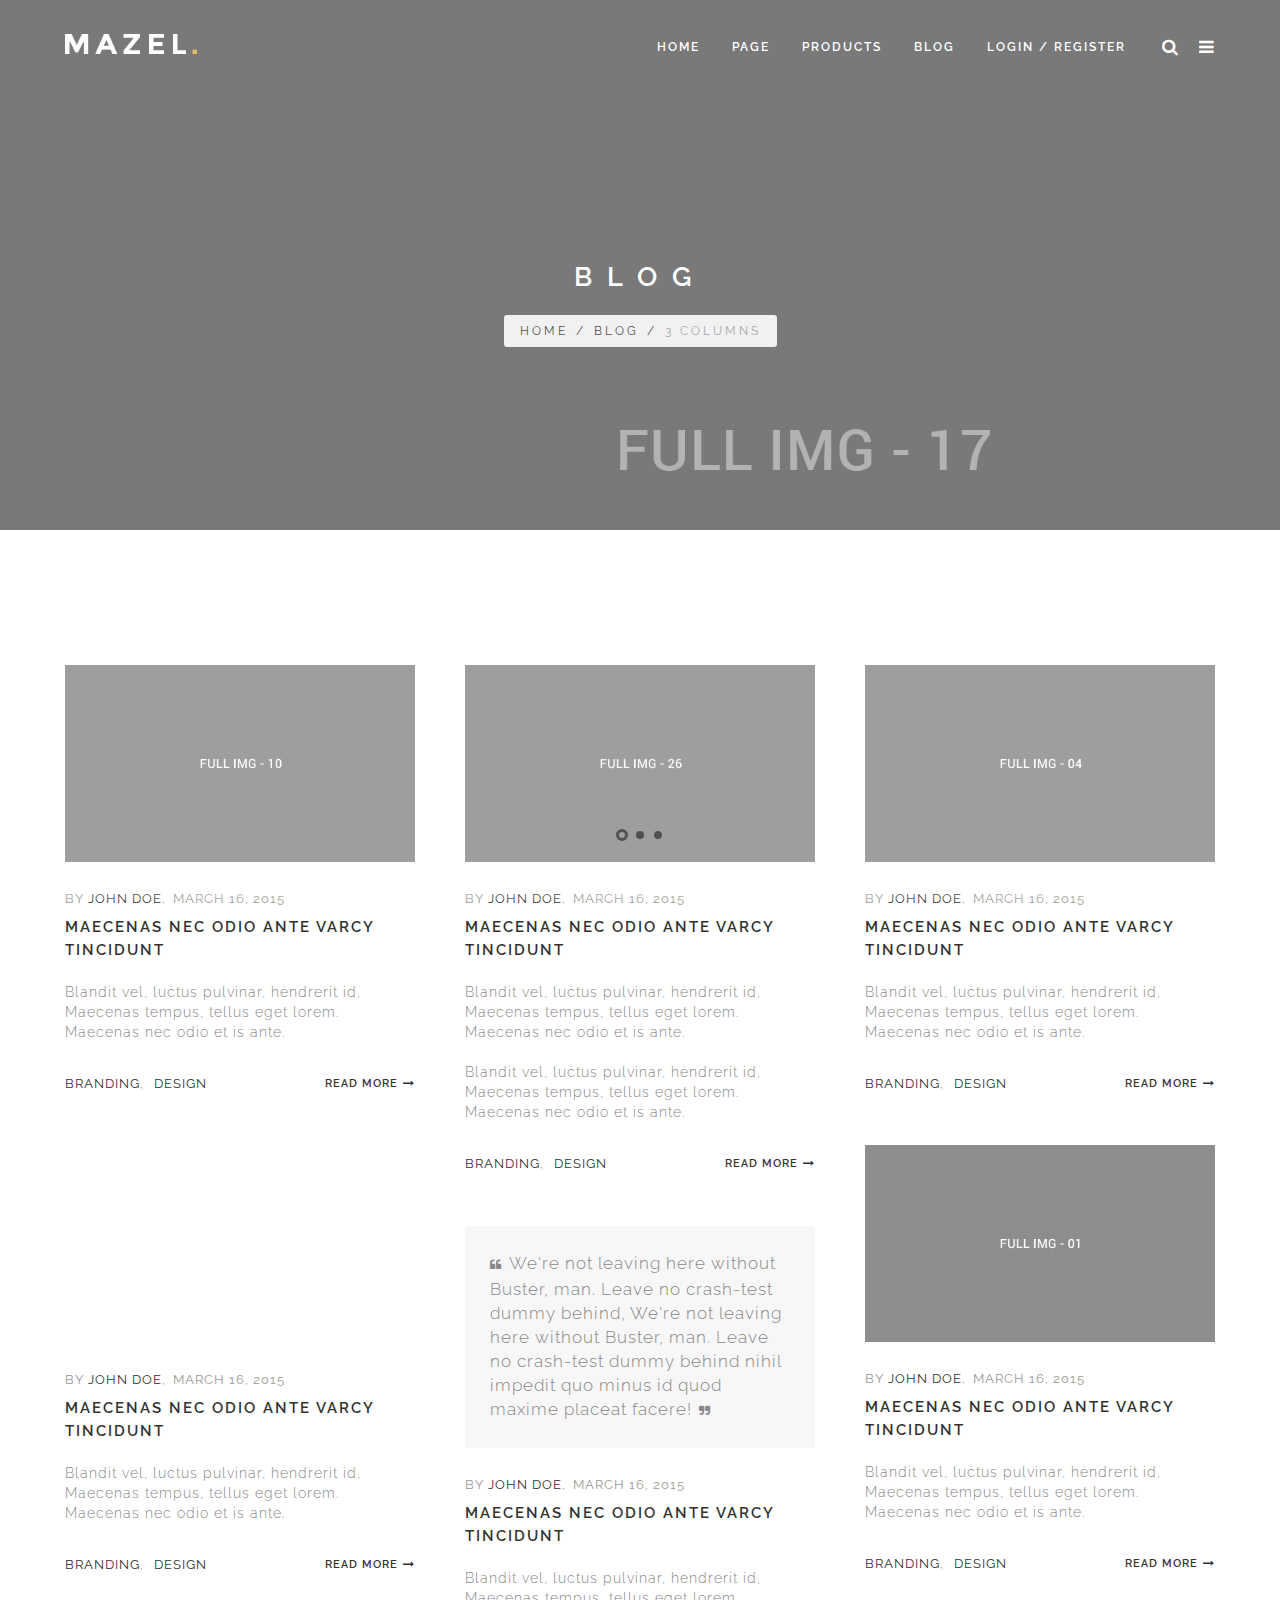
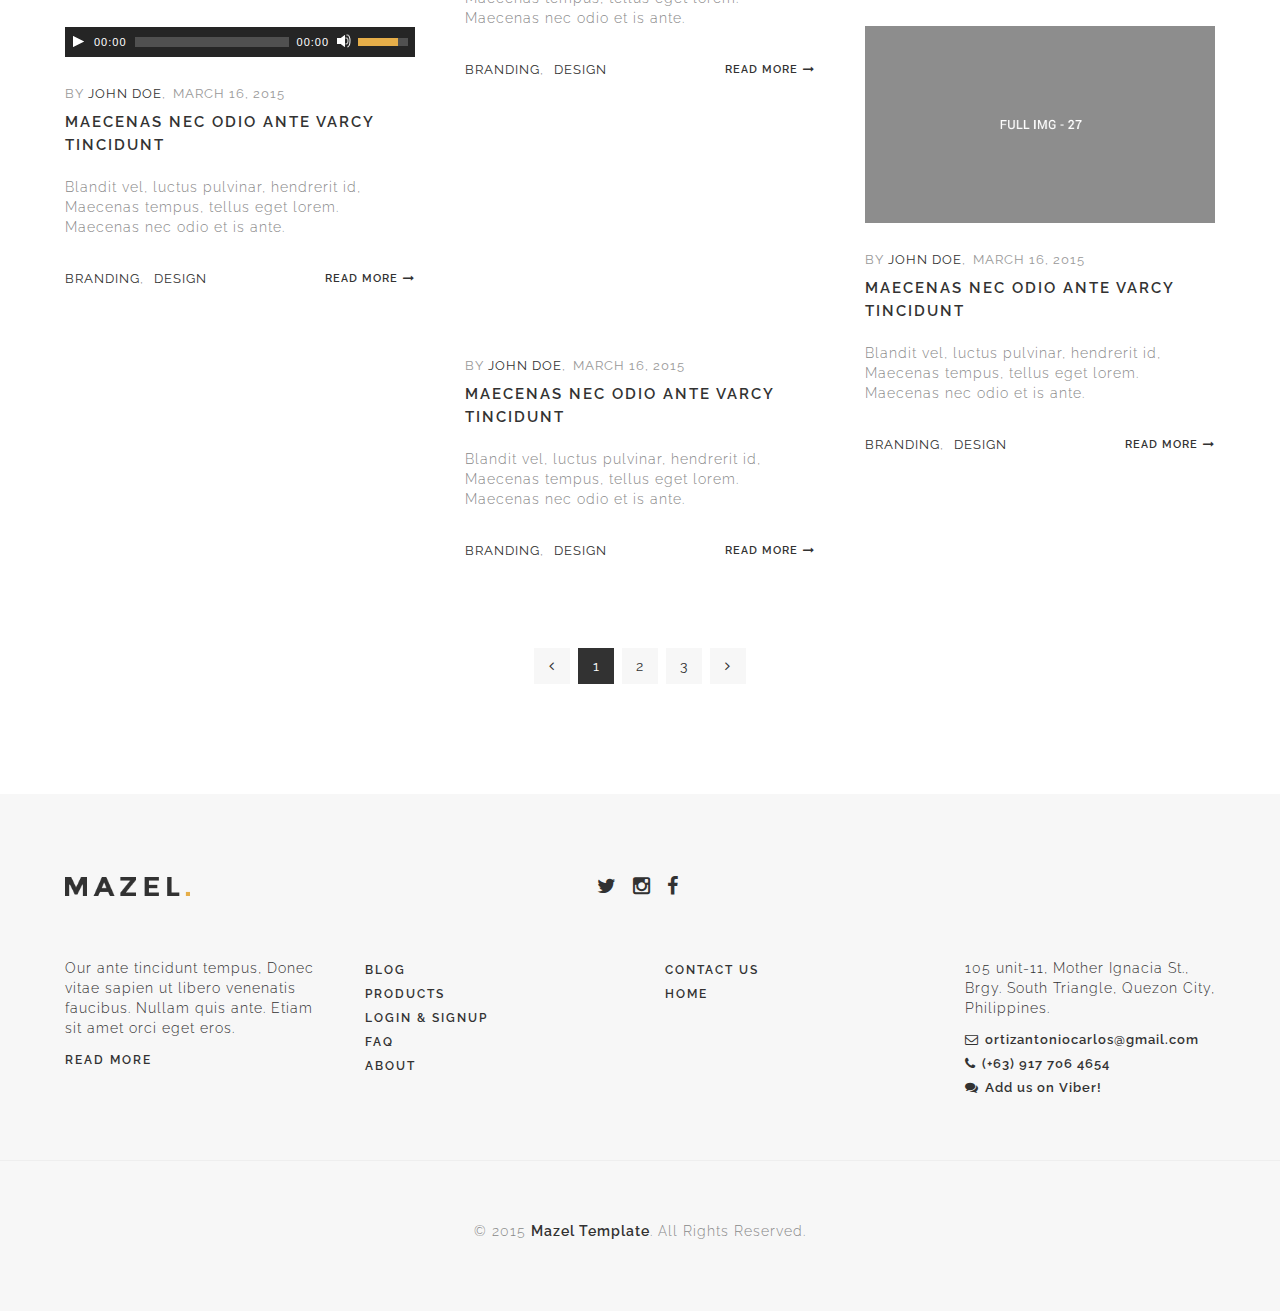
==== commit a739e308: "update blog-masonry-3col.html because I forgot to update it." ====
--- a/blog-masonry-3col.html
+++ b/blog-masonry-3col.html
@@ -37,7 +37,6 @@
 
     <!-- Sidemenu -->
     <section class="side-menu cbp-spmenu cbp-spmenu-vertical cbp-spmenu-right">
-        <a class="menu-close toggle-menu menu-right push-body"><i class="ion ion-android-close"></i></a>
         <h5 class="white">Sign In</h5>
         <div class="sign-in">
             <input class="input-sm form-full" type="email" aria-required="true" id="email" name="email" placeholder="Email" value="" />
@@ -46,16 +45,12 @@
             <a>New Customer?</a>
         </div>
         <ul>
-            <li><a target="_blank" href="index.html">Main Demo Page</a></li>
-            <li><a href="home.html">Home Default</a></li>
-            <li><a href="portfolio-grid-2col.html">Portfolio</a></li>
+            <li><a href="home-agency-masonry.html">Home</a></li>
+            <li><a href="portfolio-masonry-3col.html">Products</a></li>
             <li><a href="login-register.html">Login & Signup</a></li>
-            <li><a href="faq-1.html">FAQ</a></li>
+            <li><a href="faq-2.html">FAQ</a></li>
             <li><a href="about-1.html">About</a></li>
-            <li><a href="service-1.html">Service</a></li>
-            <li><a href="blog-grid-3col.html">Blog</a></li>
-            <li><a href="404-error-1.html">404 Error</a></li>
-            <li><a href="shop-checkout.html">Shopping Cart</a></li>
+            <li><a href="blog-masonry-3col.html">Blog</a></li>
             <li><a href="contact-1.html">Contact Us</a></li>
         </ul>
     </section>
@@ -100,45 +95,6 @@
                         <!-- End Search Icon -->
 
                         <!-- Cart Icon -->
-                        <li class="">
-                            <a href="shop-checkout.html" class="right-icon cart">
-                                <i class="fa fa-shopping-cart"></i>
-                                <span class="cart-notification">2</span>
-                            </a>
-                            <!-- Cart Dropdown List -->
-                            <div class="cart-dropdown">
-                                <ul class="cart-list">
-                                    <li class="light-color">
-                                        <a class="close-cart-list"><i class="fa fa-times-circle"></i></a>
-                                        <div class="media">
-                                            <a class="pull-left">
-                                                <img src="img/product/02.jpg" alt="fashion" /></a>
-                                            <div class="media-body">
-                                                <h6><a>Fashion Model New /01</a></h6>
-                                                <p>$399.00</p>
-                                            </div>
-                                        </div>
-                                    </li>
-                                    <li class="light-color">
-                                        <a class="close-cart-list"><i class="fa fa-times-circle"></i></a>
-                                        <div class="media">
-                                            <a class="pull-left">
-                                                <img src="img/product/06.jpg" alt="fashion" /></a>
-                                            <div class="media-body">
-                                                <h6><a>Fashion Model New /02</a></h6>
-                                                <p>$399.00</p>
-                                            </div>
-                                        </div>
-                                    </li>
-                                </ul>
-                                <p class="cart-sub-totle"><span class="pull-left">Cart Subtotal</span><span class="pull-right totle"><strong>$798.00</strong></span></p>
-                                <div class="clearfix"></div>
-                                <div class="cart-checkout-btn">
-                                    <a href="shop-checkout.html" class="btn btn-md btn-color-b form-full checkout">Checkout</a>
-                                </div>
-                            </div>
-                            <!-- End Cart Dropdown List -->
-                        </li>
                         <!-- End Cart Icon -->
 
                         <!--Sidebar Menu Icon-->
@@ -154,44 +110,8 @@
                 <nav class='navigation'>
                     <ul>
                         <li>
-                            <a href="home.html">Home</a>
+                            <a href="home-agency-masonry.html">Home</a>
                             <!-- Nav Dropdown -->
-                            <ul class="nav-dropdown">
-                                <li class="nav-has-sub">
-                                    <a href='#'>Multi Page</a>
-                                    <ul class="nav-sub-dropdown">
-                                        <li><a href="home.html">Default</a></li>
-                                        <li><a href="home-video.html">Intro Video</a></li>
-                                        <li><a href="home-youtube.html">Intro Youtube</a></li>
-                                        <li><a href="home-static.html">Intro Static</a></li>
-                                        <li><a href="home-agency-grid.html">Agency Grid</a></li>
-                                        <li><a href="home-agency-masonry.html">Agency Masonry</a></li>
-                                        <li><a href="home-fullwidth-slider.html">Fullwidth Slider</a></li>
-                                        <li><a href="home-text-rotator1.html">Text Rotator1</a></li>
-                                        <li><a href="home-text-rotator2.html">Text Rotator2</a></li>
-                                        <li><a href="home-personal.html">Personal</a></li>
-                                        <li><a href="home-fullscreen.html">Full Screen</a></li>
-                                        <li><a href="home-canvas-pattern.html">Canvas Pattern</a></li>
-                                        <li><a href="home-section-scroll.html">Page Section Scroll</a></li>
-                                        <li><a href="shop-2col.html">Shop</a></li>
-                                        <li><a href="home-coming-soon.html">Comming Soon</a></li>
-                                    </ul>
-                                </li>
-                                <li class="nav-has-sub">
-                                    <a href="#">One Page</a>
-                                    <ul class="nav-sub-dropdown">
-                                        <li><a href="onepage.html">Default</a></li>
-                                        <li><a href="onepage-personal.html">Personal</a></li>
-                                        <li><a href="onepage-video.html">Video</a></li>
-                                        <li><a href="onepage-youtube.html">Youtube</a></li>
-                                        <li><a href="onepage-static.html">Static</a></li>
-                                        <li><a href="onepage-fullwidth-slider.html">Fullwidth</a></li>
-                                        <li><a href="onepage-text-rotator1.html">Text Rotator1</a></li>
-                                        <li><a href="onepage-text-rotator2.html">Text Rotator2</a></li>
-                                        <li><a href="onepage-canvas-pattern.html">Canvas Pattern</a></li>
-                                    </ul>
-                                </li>
-                            </ul>
                             <!-- End Nav Dropdown -->
                         </li>
 
@@ -199,37 +119,9 @@
                             <a>Page</a>
                             <!-- Nav Dropdown -->
                             <ul class="nav-dropdown">
-                                <li class="nav-has-sub">
-                                    <a href="#">About Us</a>
-                                    <ul class="nav-sub-dropdown">
-                                        <li><a href="about-1.html">About 1</a></li>
-                                        <li><a href="about-2.html">About 2</a></li>
-                                        <li><a href="about-3.html">About 3</a></li>
-                                    </ul>
-                                </li>
-                                <li class="nav-has-sub">
-                                    <a href="#">Service</a>
-                                    <ul class="nav-sub-dropdown">
-                                        <li><a href="service-1.html">Service 1</a></li>
-                                        <li><a href="service-2.html">Service 2</a></li>
-                                        <li><a href="service-3.html">Service 3</a></li>
-                                    </ul>
-                                </li>
-                                <li class="nav-has-sub">
-                                    <a href="#">Contact Us</a>
-                                    <ul class="nav-sub-dropdown">
-                                        <li><a href="contact-1.html">Contact 1</a></li>
-                                        <li><a href="contact-2.html">Contact 2</a></li>
-                                        <li><a href="contact-3.html">Contact 3</a></li>
-                                    </ul>
-                                </li>
-                                <li class="nav-has-sub">
-                                    <a href="#">Faq</a>
-                                    <ul class="nav-sub-dropdown">
-                                        <li><a href="faq-1.html">Faq 1</a></li>
-                                        <li><a href="faq-2.html">Faq 2</a></li>
-                                    </ul>
-                                </li>
+                                <li><a href="about-1.html">About Us</a></li>
+                                <li><a href="contact-1.html">Contact Us</a></li>
+                                <li><a href="faq-2.html">Faq</a></li>
                                 <li class="nav-has-sub">
                                     <a href="#">Login / Register</a>
                                     <ul class="nav-sub-dropdown">
@@ -238,161 +130,24 @@
                                         <li><a href="login-register.html">Login / Register</a></li>
                                     </ul>
                                 </li>
-                                <li><a href="pricing.html">Pricing</a></li>
-
-                                <li class="nav-has-sub">
-                                    <a href="#">404 Error</a>
-                                    <ul class="nav-sub-dropdown">
-                                        <li><a href="404-error-1.html">404 page1</a></li>
-                                        <li><a href="404-error-2.html">404 page2</a></li>
-                                    </ul>
-                                </li>
-                                <li><a href="sidebar-left.html">Sidebar Left</a></li>
-                                <li><a href="sidebar-right.html">Sidebar Right</a></li>
-                                <li><a href="blank-page.html">Blank Page</a></li>
-
                             </ul>
                             <!-- End Nav Dropdown-->
                         </li>
-                        <li>
-                            <a>Portfolio</a>
+
+                        <li><a href="portfolio-masonry-3col.html">Products</a></li>
+
+                        <li><a href="blog-masonry-3col.html">Blog</a></li>
+
+                        <li><a href="login-register.html">Login / Register</a>
                             <!-- Nav Dropdown -->
                             <ul class="nav-dropdown">
-
-                                <li class="nav-has-sub">
-                                    <a href='#'>Grid</a>
-                                    <ul class="nav-sub-dropdown">
-                                        <li><a href="portfolio-grid-2col.html">2 Columns</a></li>
-                                        <li><a href="portfolio-grid-2col-no_spacing.html">2 Columns no-Spacing</a></li>
-                                        <li><a href="portfolio-grid-3col.html">3 Columns</a></li>
-                                        <li><a href="portfolio-grid-3col-no_spacing.html">3 Columns no-Spacing</a></li>
-                                        <li><a href="portfolio-grid-4col.html">4 Columns</a></li>
-                                        <li><a href="portfolio-grid-4col-no_spacing.html">4 Columns no-Spacing</a></li>
-                                    </ul>
-                                </li>
-                                <li class="nav-has-sub">
-                                    <a href="">Masonry</a>
-                                    <ul class="nav-sub-dropdown">
-                                        <li><a href="portfolio-masonry-2col.html">2 Columns</a></li>
-                                        <li><a href="portfolio-masonry-2col-no_spacing.html">2 Columns no-Spacing</a></li>
-                                        <li><a href="portfolio-masonry-3col.html">3 Columns</a></li>
-                                        <li><a href="portfolio-masonry-3col-no_spacing.html">3 Columns no-Spacing</a></li>
-                                        <li><a href="portfolio-masonry-4col.html">4 Columns</a></li>
-                                        <li><a href="portfolio-masonry-4col-no_spacing.html">4 Columns no-Spacing</a></li>
-                                    </ul>
-                                </li>
-                                <li class="nav-has-sub">
-                                    <a href="">wide</a>
-                                    <ul class="nav-sub-dropdown">
-                                        <li><a href="portfolio-wide-grid.html">Grid</a></li>
-                                        <li><a href="portfolio-wide-grid-no_spacing.html">Grid no-Spacing</a></li>
-                                        <li><a href="portfolio-wide-masonry.html">Masonry</a></li>
-                                        <li><a href="portfolio-wide-masonry-no_spacing.html">Masonry no-Spacing</a></li>
-                                    </ul>
-                                </li>
-                                <li class="nav-has-sub">
-                                    <a href='#'>Classical</a>
-                                    <ul class="nav-sub-dropdown">
-                                        <li><a href="portfolio-classical-spacing.html">Spacing</a></li>
-                                        <li><a href="portfolio-classical-no_spacing.html">no-Spacing</a></li>
-                                    </ul>
-                                </li>
-                                <li class="nav-has-sub">
-                                    <a href='#'>Lightbox</a>
-                                    <ul class="nav-sub-dropdown">
-                                        <li><a href="portfolio-lightbox-grid.html">Grid</a></li>
-                                        <li><a href="portfolio-lightbox-masonry.html">Masonry</a></li>
-                                    </ul>
-                                </li>
-                                <li class="nav-has-sub">
-                                    <a href="">Single</a>
-                                    <ul class="nav-sub-dropdown">
-                                        <li><a href="portfolio-single1.html">Single 1</a></li>
-                                        <li><a href="portfolio-single2.html">Single 2</a></li>
-                                        <li><a href="portfolio-single3.html">Single 3</a></li>
-                                        <li><a href="portfolio-single4.html">Single 4</a></li>
-                                        <li><a href="portfolio-single5-slider.html">Single 5 - Slider</a></li>
-                                        <li><a href="portfolio-single6-video.html">Single 6 - Video</a></li>
-                                        <li><a href="portfolio-single7-youtube.html">Single 7 - youtube</a></li>
-                                        <li><a href="portfolio-single8-vimeo.html">Single 8 - vimeo</a></li>
-                                    </ul>
-                                </li>
+                                <li><a href="login.html">Login</a></li>
+                                <li><a href="register.html">Register</a></li>
+                                <li><a href="login-register.html">Login / Register</a></li>
                             </ul>
-                            <!-- End Nav Dropdown -->
+                            <!-- End Nav Dropdown-->
                         </li>
-                        <li>
-                            <a>Blog</a>
-                            <!-- Nav Dropdown -->
-                            <ul class="nav-dropdown">
-
-                                <li class="nav-has-sub">
-                                    <a href=''>Grid</a>
-                                    <ul class="nav-sub-dropdown">
-                                        <li><a href="blog-grid-2col.html">2 Columns</a></li>
-                                        <li><a href="blog-grid-2col-sidebar.html">2 Columns - sidebar</a></li>
-                                        <li><a href="blog-grid-3col.html">3 Columns</a></li>
-                                    </ul>
-                                </li>
-
-                                <li class="nav-has-sub">
-                                    <a href="">Masonry</a>
-                                    <ul class="nav-sub-dropdown">
-                                        <li><a href="blog-masonry-2col.html">2 Columns</a></li>
-                                        <li><a href="blog-masonry-2col-sidebar.html">2 Columns - sidebar</a></li>
-                                        <li><a href="blog-masonry-3col.html">3 Columns</a></li>
-                                    </ul>
-                                </li>
-                                <li class="nav-has-sub">
-                                    <a href="">One Columns</a>
-                                    <ul class="nav-sub-dropdown">
-                                        <li><a href="blog-1col.html">no-sidebar</a></li>
-                                        <li><a href="blog-1col-sidebar.html">with sidebar</a></li>
-                                    </ul>
-                                </li>
-                                <li class="nav-has-sub">
-                                    <a href="">Blog Detail</a>
-                                    <ul class="nav-sub-dropdown">
-                                        <li><a href="blog-single-image-post.html">Image Post</a></li>
-                                        <li><a href="blog-single-slider-post.html">Slider Post</a></li>
-                                        <li><a href="blog-single-video-post.html">Video Post</a></li>
-                                        <li><a href="blog-single-audio-post.html">Audio Post</a></li>
-                                        <li><a href="blog-single-youtube-post.html">Youtube Post</a></li>
-                                        <li><a href="blog-single-vimeo-post.html">Vimeo Post</a></li>
-                                        <li><a href="blog-single-quote-post.html">Quote Post</a></li>
-                                    </ul>
-                                </li>
-
-                            </ul>
-                            <!-- End Nav Dropdown -->
-                        </li>
-                        <li>
-                            <a>Elements</a>
-                            <!-- Nav Dropdown -->
-                            <ul class="nav-dropdown">
-                                <li><a href="element-components.html">Components</a></li>
-                                <li><a href="element-tabs-and-accordian.html">Tabs & Accordian</a></li>
-                                <li><a href="element-slider.html">Slider</a></li>
-                                <li><a href="element-team.html">Team</a></li>
-                                <li><a href="element-pricing.html">Pricing</a></li>
-                                <li><a href="element-video-and-audio.html">Video / Audio</a></li>
-                                <li><a href="element-typography.html">Typography</a></li>
-                            </ul>
-                            <!-- End Nav Dropdown -->
-                        </li>
-                        <li>
-                            <a href="">Shop</a>
-                            <!-- Nav Dropdown -->
-                            <ul class="nav-dropdown">
-                                <li class=""><a href="shop-2col.html">2 Columns</a></li>
-                                <li class=""><a href="shop-3col.html">3 Columns</a></li>
-                                <li class=""><a href="shop-4col.html">4 Columns</a></li>
-                                <li class=""><a href="shop-left-sidebar.html">Left Sidebar</a></li>
-                                <li class=""><a href="shop-right-sidebar.html">Right Sidebar</a></li>
-                                <li class=""><a href="shop-detail.html">Shop Detail</a></li>
-                                <li class=""><a href="shop-checkout.html">Checkout</a></li>
-                            </ul>
-                            <!-- End Nav Dropdown -->
-                        </li>
+
                     </ul>
                 </nav>
                 <!--End Navigation Menu -->
@@ -620,24 +375,16 @@
                     <!-- Logo -->
 
                     <!-- Newsletter -->
-                    <div class="col-md-4 col-sm-5 col-xs-12 mb-xs-30">
-                        <div class="newsletter">
-                            <form>
-                                <input type="email" class="newsletter-input input-md newsletter-input mb-0" placeholder="Enter Your Email">
-                                <button class="newsletter-btn btn btn-xs btn-white" type="submit" value=""><i class="fa fa-angle-right mr-0"></i></button>
-                            </form>
-                        </div>
-                    </div>
                     <!-- End Newsletter -->
 
                     <!-- Social -->
                     <div class="col-md-3 col-md-offset-2 col-sm-4 col-xs-12">
                         <ul class="social">
+                            <li> </li>
+                            <li> </li>
                             <li><a target="_blank" href="https://www.twitter.com/"><i class="fa fa-twitter"></i></a></li>
                             <li><a target="_blank" href="https://instagram.com/"><i class="fa fa-instagram"></i></a></li>
                             <li><a target="_blank" href="https://www.facebook.com/"><i class="fa fa-facebook"></i></a></li>
-                            <li><a target="_blank" href="https://vimeo.com/"><i class="fa fa-vimeo-square"></i></a></li>
-                            <li><a target="_blank" href="https://www.behance.net/"><i class="fa fa-behance"></i></a></li>
                         </ul>
                     </div>
                     <!-- End Social -->
@@ -650,27 +397,25 @@
                     </div>
                     <div class="col-md-3 col-sm-6 col-xs-12 mb-sm-30 mb-xs-0">
                         <ul class="link">
-                            <li><a href="blog-grid-3col.html">Blog</a></li>
-                            <li><a href="portfolio-grid-3col.html">Portfolio</a></li>
+                            <li><a href="blog-masonry-3col.html">Blog</a></li>
+                            <li><a href="portfolio-masonry-3col.html">Products</a></li>
                             <li><a href="login-register.html">Login & Signup</a></li>
-                            <li><a href="faq-1.html">FAQ</a></li>
+                            <li><a href="faq-2.html">FAQ</a></li>
                             <li><a href="about-1.html">About</a></li>
-                            <li><a href="service-1.html">Service</a></li>
                         </ul>
                     </div>
                     <div class="col-md-3 col-sm-6 col-xs-12 mb-sm-30">
                         <ul class="link">
                             <li><a href="contact-1.html">Contact Us</a></li>
-                            <li><a href="shop-checkout.html">Shopping Cart</a></li>
-                            <li><a href="404-error-1.html">404 Error</a></li>
-                            <li><a href="home.html">Home</a></li>
+                            <li><a href="home-agency-masonry.html">Home</a></li>
                         </ul>
                     </div>
                     <div class="col-md-3 col-sm-12 col-xs-12">
-                        <p>502, DieSachbearbeiter, Schönhauser Allee, 167c10435 Berlin,Germany.</p>
+                        <p>105 unit-11, Mother Ignacia St., Brgy. South Triangle, Quezon City, Philippines.</p>
                         <ul class="link-small">
-                            <li><a href="mailto:yourname@domain.com"><i class="fa fa-envelope-o left"></i>yourname@domain.com</a></li>
-                            <li><a><i class="fa fa-phone left"></i>+40 (0) 012 345 6789</a></li>
+                            <li><a href="mailto:yourname@domain.com"><i class="fa fa-envelope-o left"></i>ortizantoniocarlos@gmail.com</a></li>
+                            <li><a><i class="fa fa-phone left"></i>(+63) 917 706 4654</a></li>
+                            <a><i class="fa fa-comments left"></i>Add us on Viber!</a>
                         </ul>
                     </div>
                 </div>
@@ -685,7 +430,6 @@
                     <p class="">
                         © 2015 <a><b>Mazel Template</b></a>. All Rights Reserved.
                         <br />
-                        Template  by <a target="_blank" href="http://nileforest.com/"><b>nileforest</b></a>
                     </p>
                 </div>
             </section>
